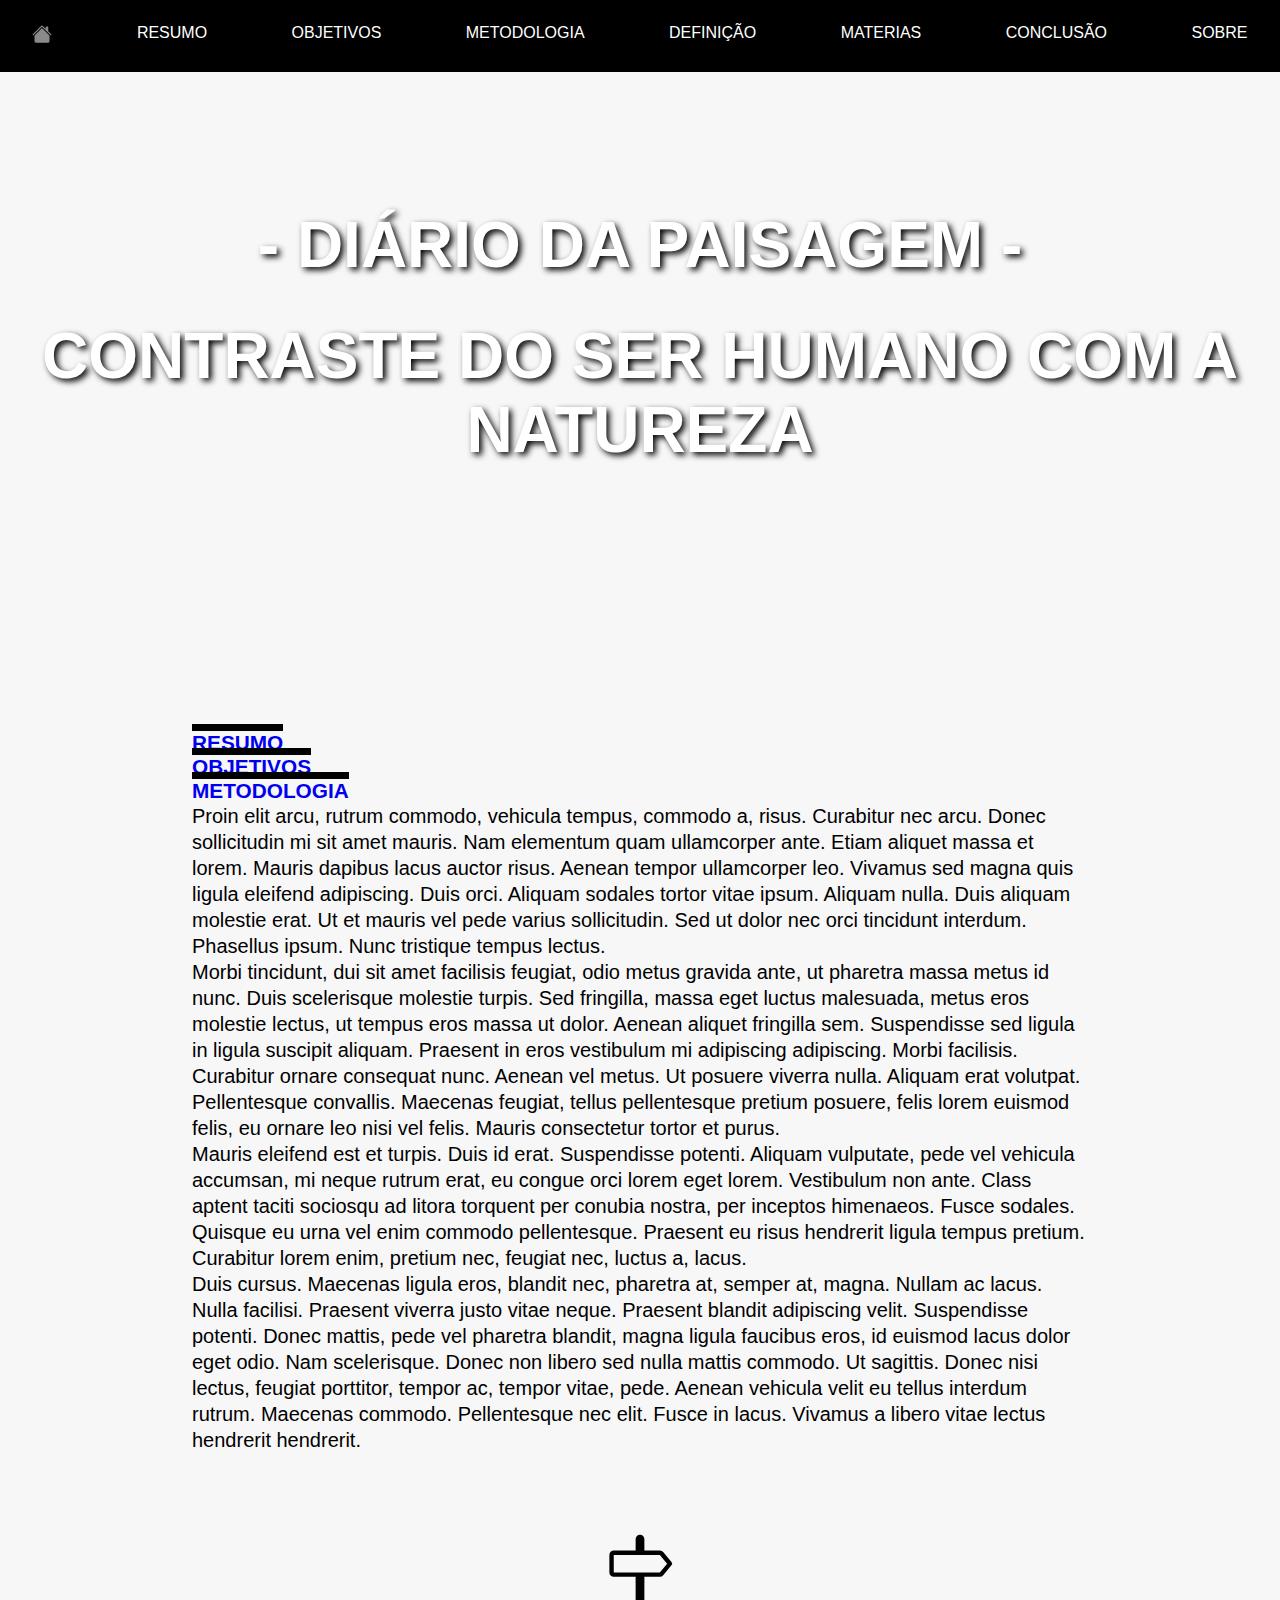
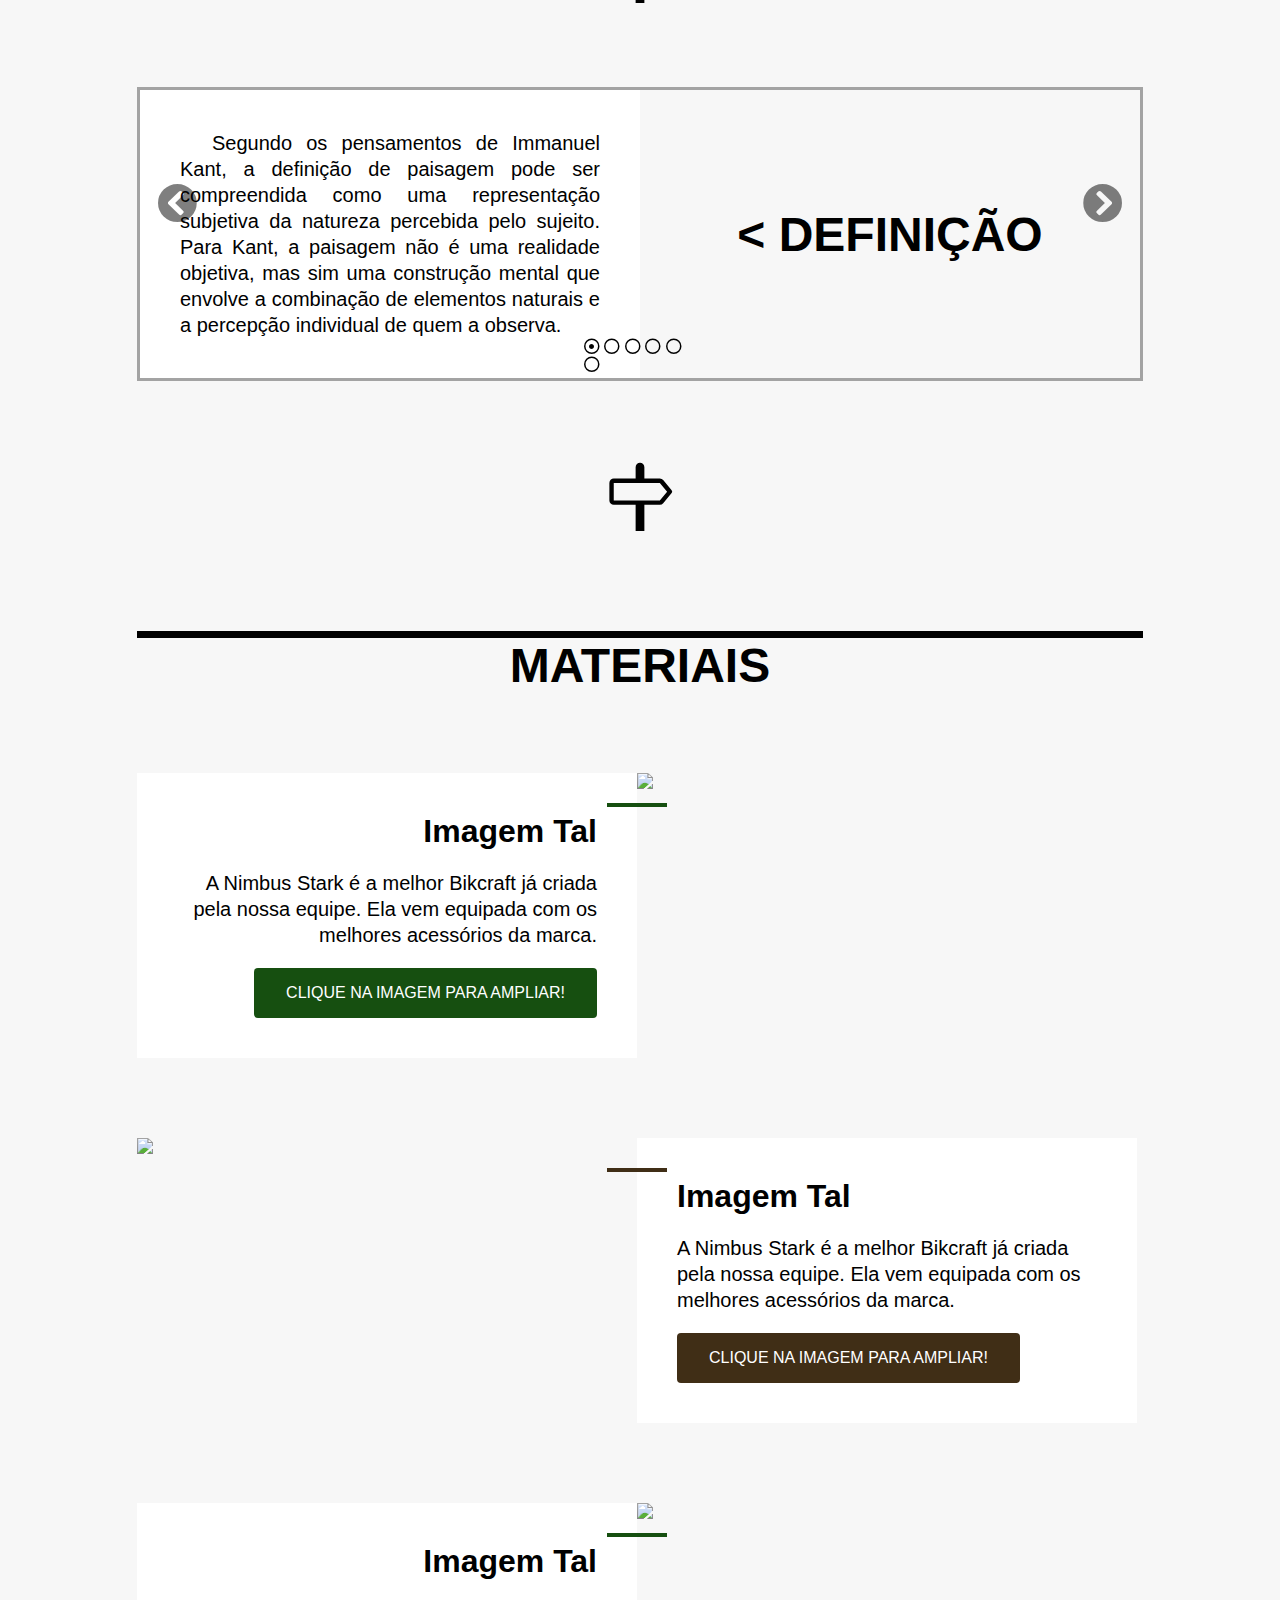
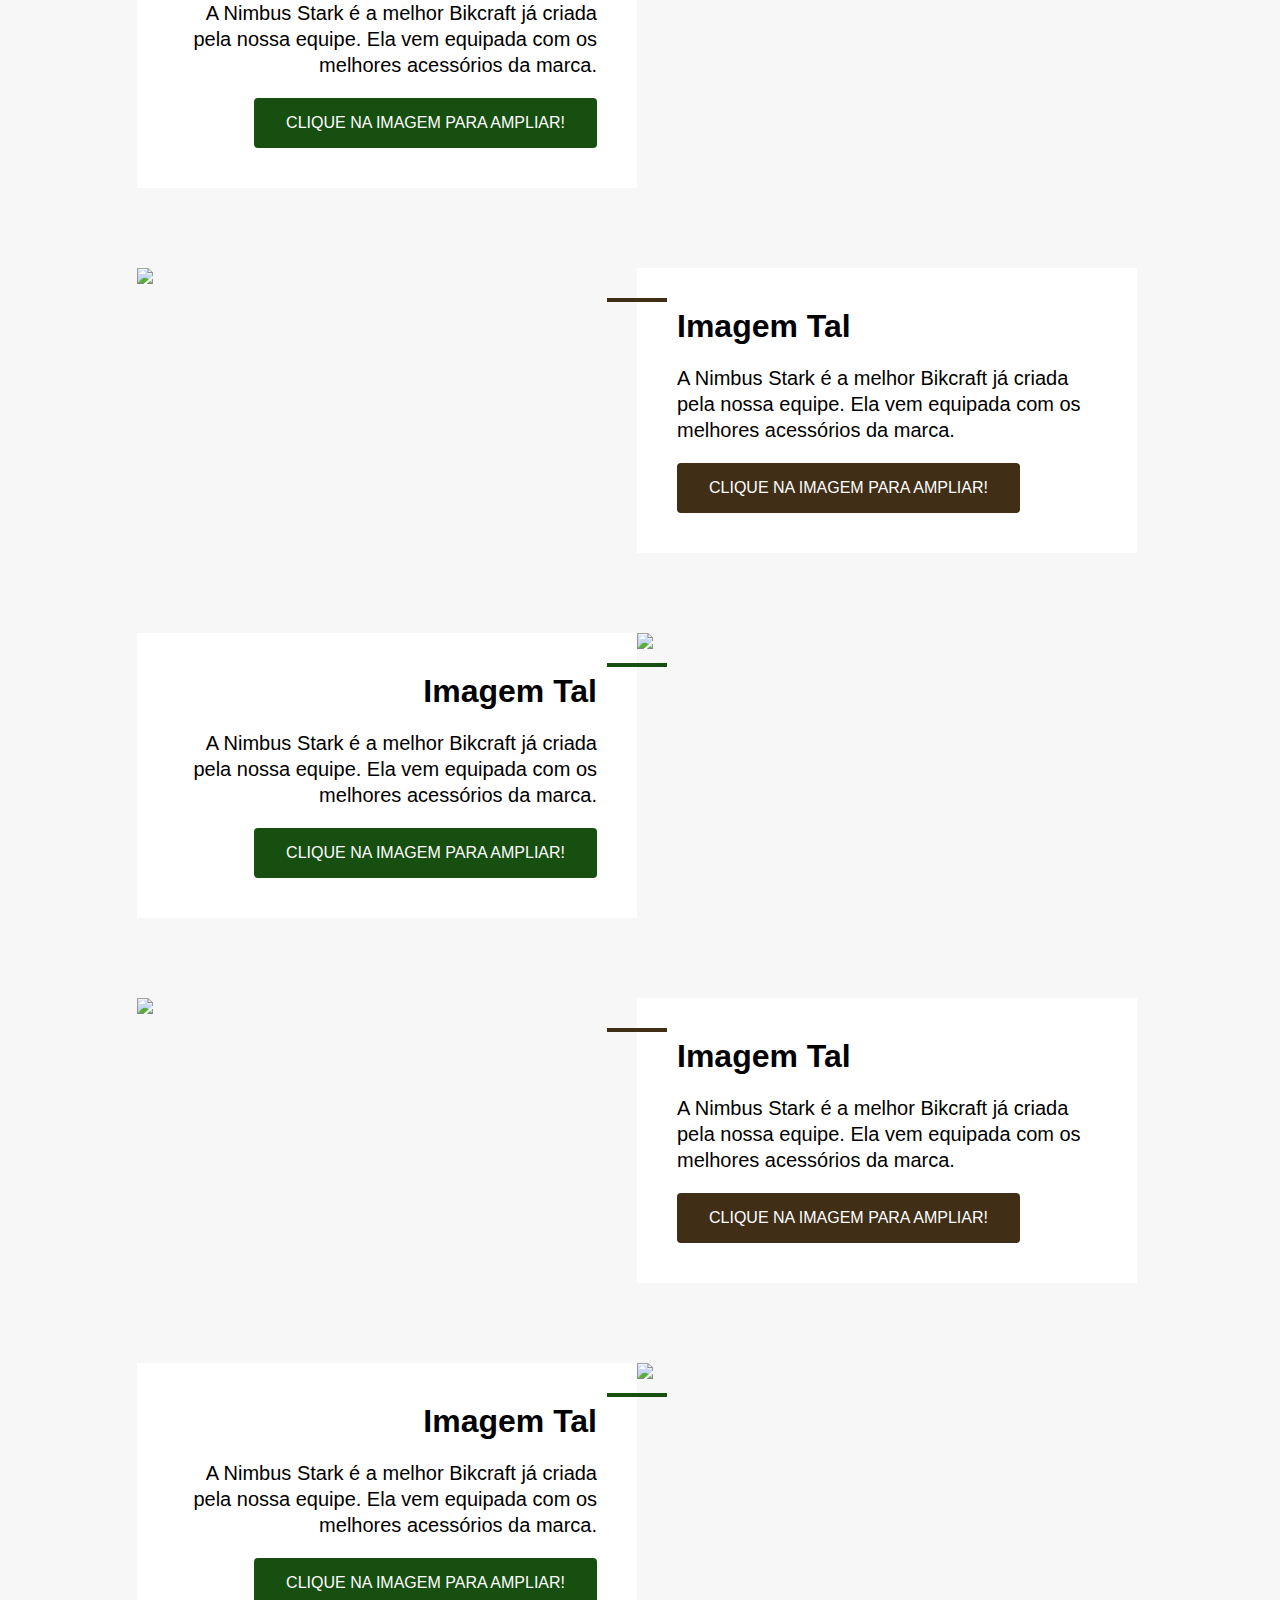
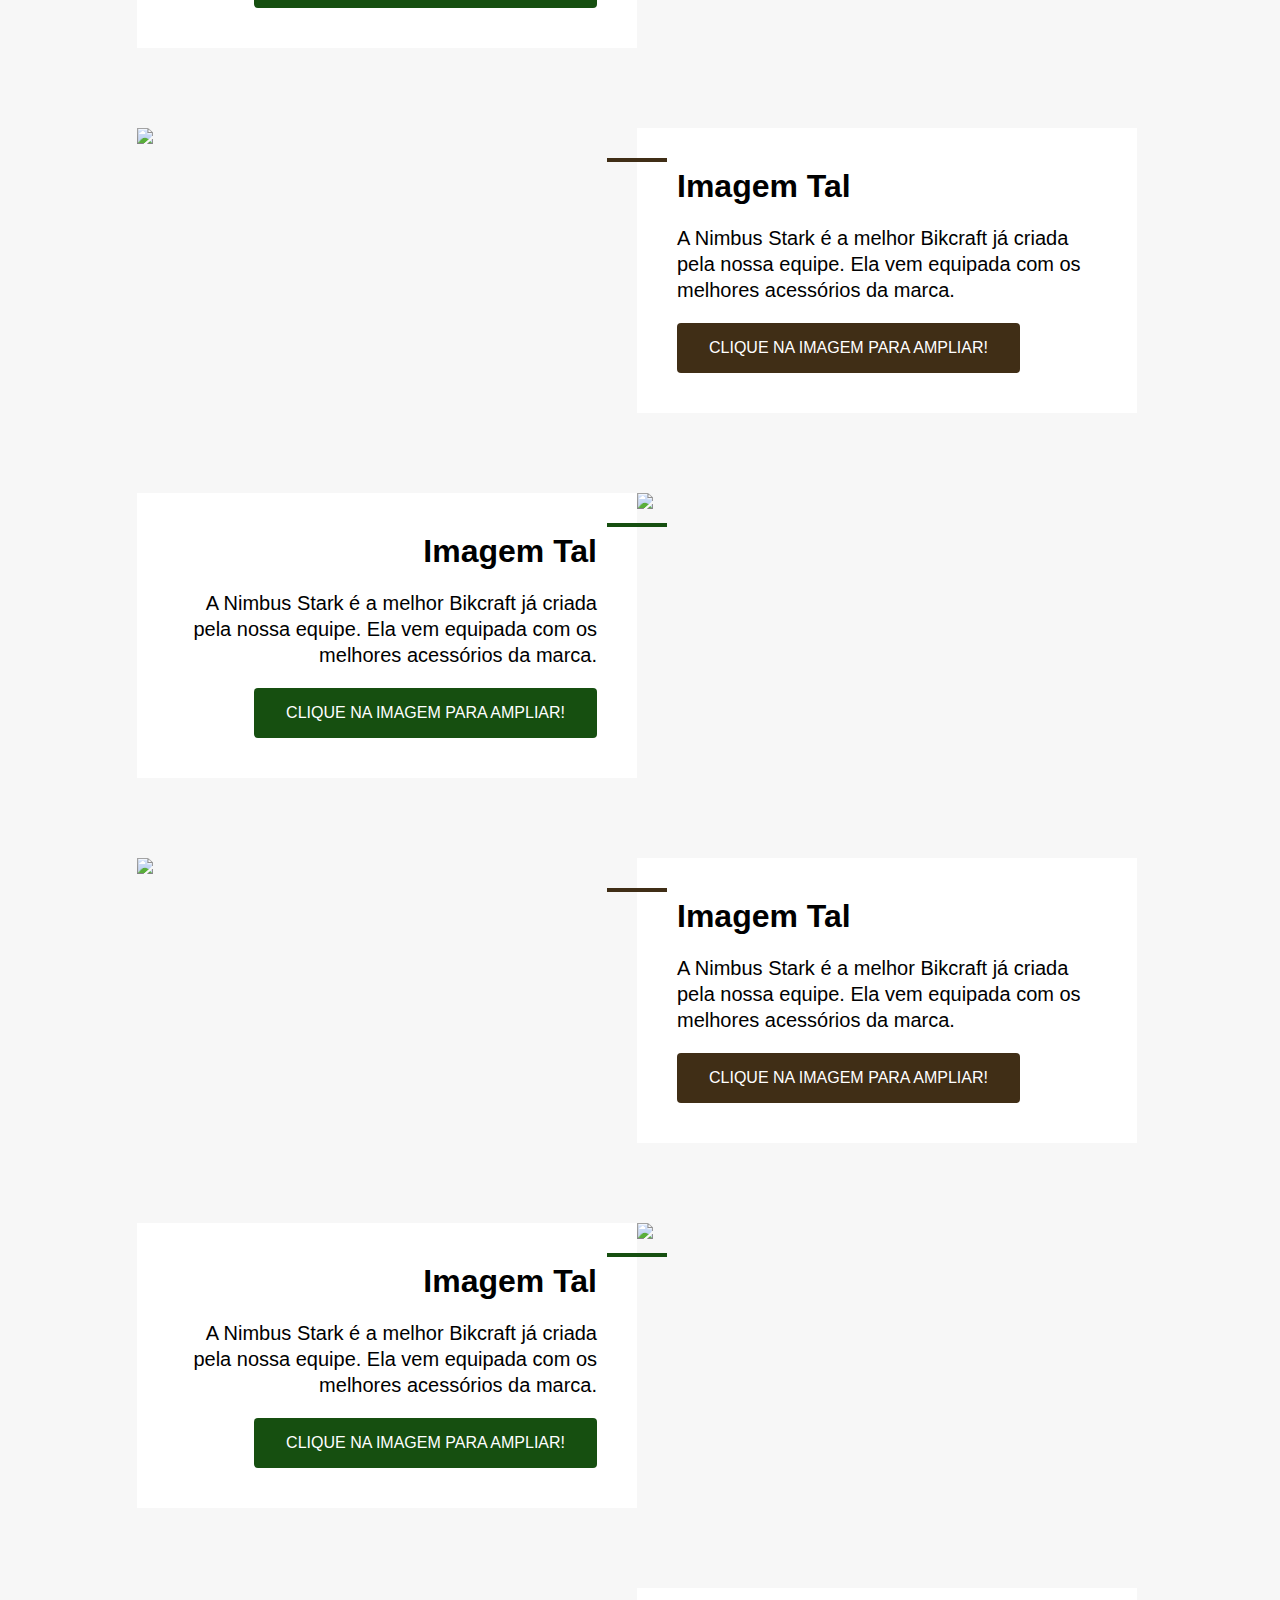
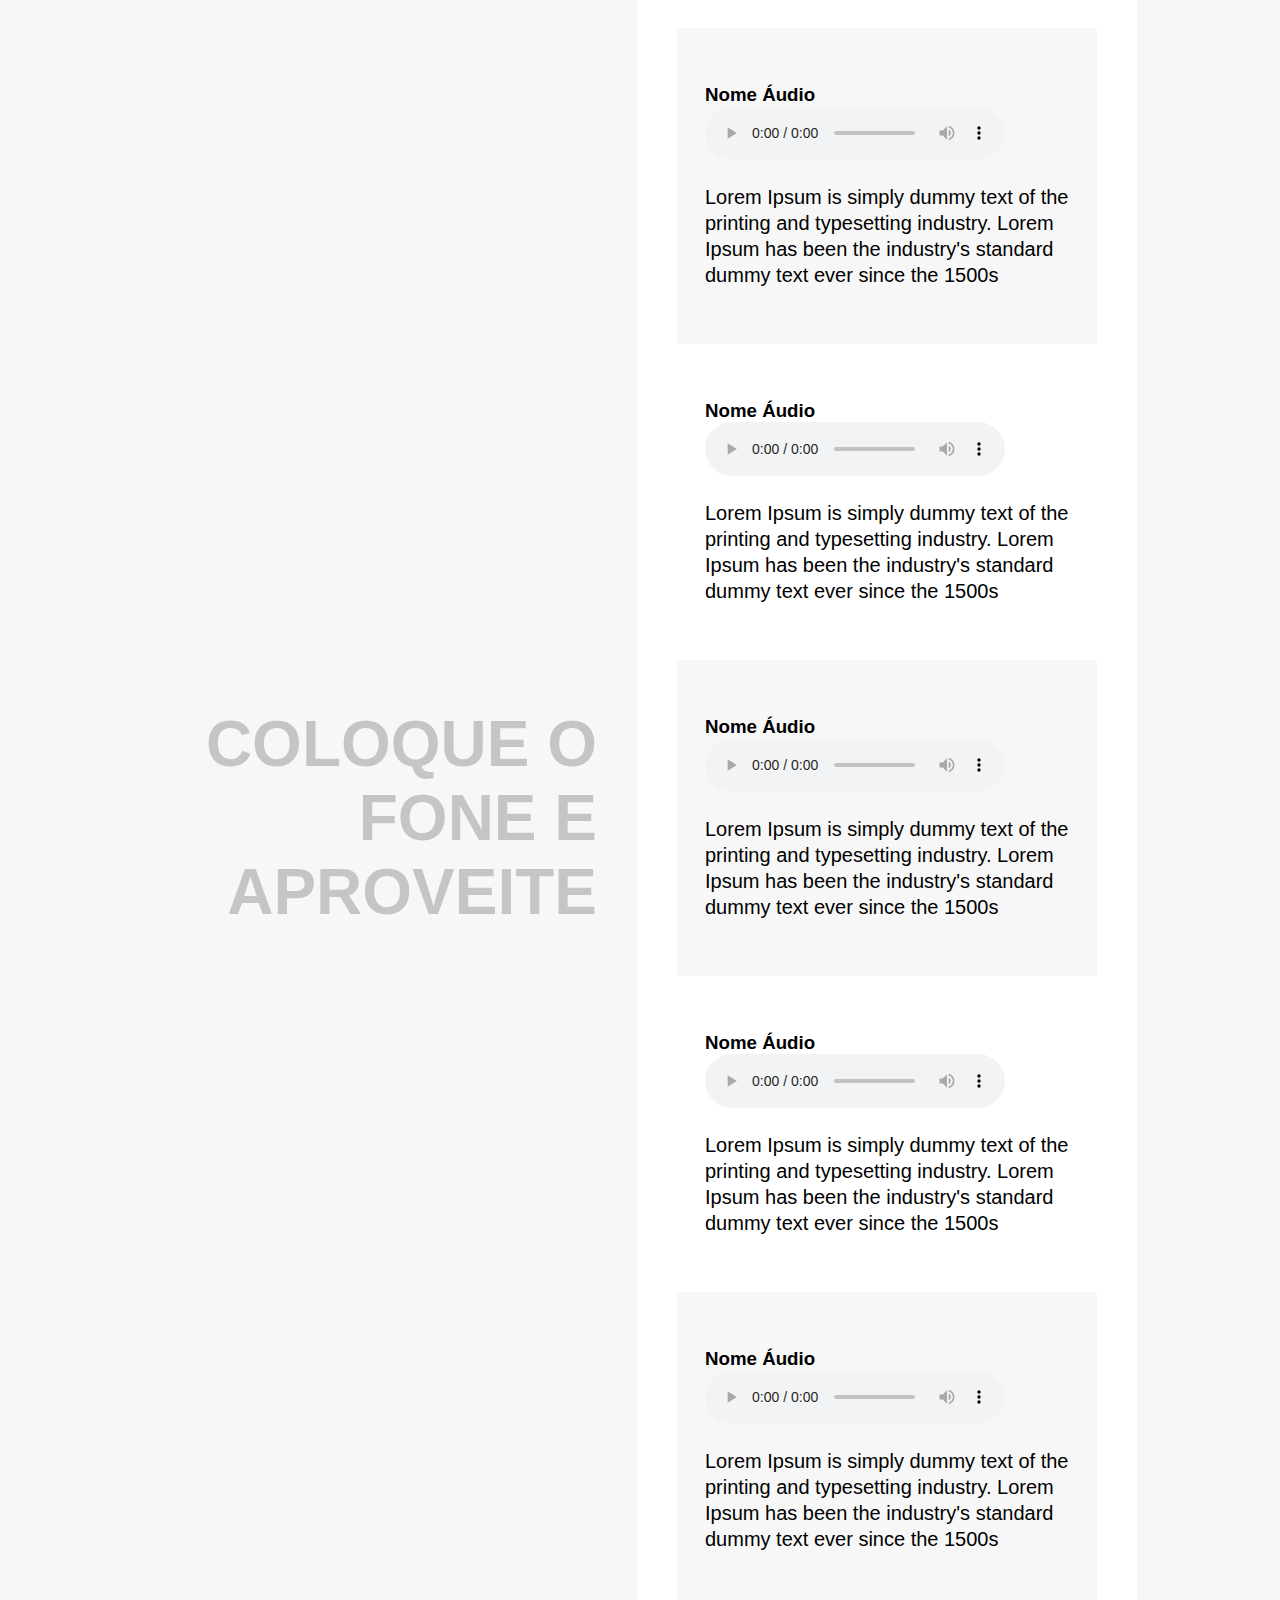
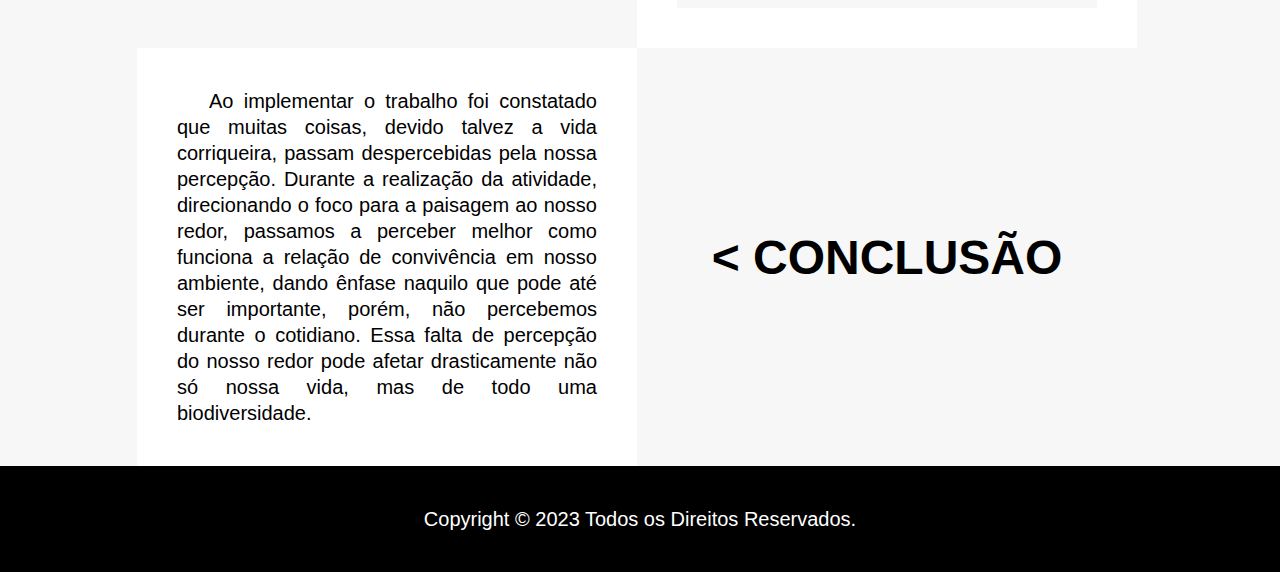
==== index.html @ 95667ffd "Add files via upload" ====
<!DOCTYPE html>
<html lang="en">

<head>
  <meta charset="UTF-8">
  <meta http-equiv="X-UA-Compatible" content="IE=edge">
  <meta name="viewport" content="width=device-width, initial-scale=1.0">
  <title>Diário da Paisagem</title>
  <link rel="stylesheet" href="estilo.css">
  <link rel="stylesheet" href="https://ajax.googleapis.com/ajax/libs/jqueryui/1.13.2/themes/smoothness/jquery-ui.css">
  <link rel="stylesheet" href="https://cdnjs.cloudflare.com/ajax/libs/font-awesome/5.15.1/css/all.min.css">

  <script src="https://cdn.jsdelivr.net/npm/jquery@3.5.1/dist/jquery.min.js"></script>
  <link rel="stylesheet" href="https://cdn.jsdelivr.net/gh/fancyapps/fancybox@3.5.7/dist/jquery.fancybox.min.css" />
  <script src="https://cdn.jsdelivr.net/gh/fancyapps/fancybox@3.5.7/dist/jquery.fancybox.min.js"></script>

  <script src="https://code.jquery.com/jquery-3.6.0.js"></script>
  <script src="https://code.jquery.com/ui/1.13.2/jquery-ui.js"></script>
  <script>
    $(function () {
      $("#tabs").tabs();
    });
  </script>
</head>

<body>

  <nav data-menu="suave">
    <ul class="menu">
      <li> <a href="#inicio">
          <svg xmlns="http://www.w3.org/2000/svg" width="20" height="20" fill="currentColor" class="bi bi-house-fill"
            viewBox="0 0 16 16">
            <path
              d="M8.707 1.5a1 1 0 0 0-1.414 0L.646 8.146a.5.5 0 0 0 .708.708L8 2.207l6.646 6.647a.5.5 0 0 0 .708-.708L13 5.793V2.5a.5.5 0 0 0-.5-.5h-1a.5.5 0 0 0-.5.5v1.293L8.707 1.5Z" />
            <path d="m8 3.293 6 6V13.5a1.5 1.5 0 0 1-1.5 1.5h-9A1.5 1.5 0 0 1 2 13.5V9.293l6-6Z" />
          </svg>
        </a> </li>
      <li> <a href="#subRes">Resumo</a> </li>
      <li> <a href="#subObj">Objetivos</a> </li>
      <li> <a href="#subMet"> Metodologia</a> </li>
      <li> <a href="#subDef">Definição</a> </li>
      <li> <a href="#subMat">Materias</a> </li>
      <li> <a href="#subCon">Conclusão</a> </li>
      <li> <a href="sobre.html">Sobre</a> </li>
    </ul>
  </nav>

  <header class="header" id="inicio">
    <h1 class="tit1"> - Diário da paisagem - </h1>
    <br>
    <h1 class="tit2">Contraste do ser humano com a natureza</h1>
  </header>

  <div id="subRes"> </div>
  <div id="subObj"> </div>
  <div id="subMet"> </div>

  <article class="tab">
    <div id="tabs">
      <ul>
        <li><a href="#tabs-1" class="tab-sub">Resumo</a></li>
        <li><a href="#tabs-2" class="tab-sub">Objetivos</a></li>
        <li><a href="#tabs-3" class="tab-sub">Metodologia</a></li>
      </ul>
      <div id="tabs-1">
        <p>Proin elit arcu, rutrum commodo, vehicula tempus, commodo a, risus. Curabitur nec arcu. Donec sollicitudin mi
          sit amet mauris. Nam elementum quam ullamcorper ante. Etiam aliquet massa et lorem. Mauris dapibus lacus
          auctor risus. Aenean tempor ullamcorper leo. Vivamus sed magna quis ligula eleifend adipiscing. Duis orci.
          Aliquam sodales tortor vitae ipsum. Aliquam nulla. Duis aliquam molestie erat. Ut et mauris vel pede varius
          sollicitudin. Sed ut dolor nec orci tincidunt interdum. Phasellus ipsum. Nunc tristique tempus lectus.</p>
      </div>
      <div id="tabs-2">
        <p>Morbi tincidunt, dui sit amet facilisis feugiat, odio metus gravida ante, ut pharetra massa metus id nunc.
          Duis scelerisque molestie turpis. Sed fringilla, massa eget luctus malesuada, metus eros molestie lectus, ut
          tempus eros massa ut dolor. Aenean aliquet fringilla sem. Suspendisse sed ligula in ligula suscipit aliquam.
          Praesent in eros vestibulum mi adipiscing adipiscing. Morbi facilisis. Curabitur ornare consequat nunc. Aenean
          vel metus. Ut posuere viverra nulla. Aliquam erat volutpat. Pellentesque convallis. Maecenas feugiat, tellus
          pellentesque pretium posuere, felis lorem euismod felis, eu ornare leo nisi vel felis. Mauris consectetur
          tortor et purus.</p>
      </div>
      <div id="tabs-3">
        <p>Mauris eleifend est et turpis. Duis id erat. Suspendisse potenti. Aliquam vulputate, pede vel vehicula
          accumsan, mi neque rutrum erat, eu congue orci lorem eget lorem. Vestibulum non ante. Class aptent taciti
          sociosqu ad litora torquent per conubia nostra, per inceptos himenaeos. Fusce sodales. Quisque eu urna vel
          enim commodo pellentesque. Praesent eu risus hendrerit ligula tempus pretium. Curabitur lorem enim, pretium
          nec, feugiat nec, luctus a, lacus.</p>
        <p>Duis cursus. Maecenas ligula eros, blandit nec, pharetra at, semper at, magna. Nullam ac lacus. Nulla
          facilisi. Praesent viverra justo vitae neque. Praesent blandit adipiscing velit. Suspendisse potenti. Donec
          mattis, pede vel pharetra blandit, magna ligula faucibus eros, id euismod lacus dolor eget odio. Nam
          scelerisque. Donec non libero sed nulla mattis commodo. Ut sagittis. Donec nisi lectus, feugiat porttitor,
          tempor ac, tempor vitae, pede. Aenean vehicula velit eu tellus interdum rutrum. Maecenas commodo. Pellentesque
          nec elit. Fusce in lacus. Vivamus a libero vitae lectus hendrerit hendrerit.</p>
      </div>
    </div>
  </article>

  <center>
    <svg xmlns="http://www.w3.org/2000/svg" width="70" height="70" fill="currentColor" class="bi bi-signpost icone"
      viewBox="0 0 16 16" id="subDef">
      <path
        d="M7 1.414V4H2a1 1 0 0 0-1 1v4a1 1 0 0 0 1 1h5v6h2v-6h3.532a1 1 0 0 0 .768-.36l1.933-2.32a.5.5 0 0 0 0-.64L13.3 4.36a1 1 0 0 0-.768-.36H9V1.414a1 1 0 0 0-2 0zM12.532 5l1.666 2-1.666 2H2V5h10.532z" />
    </svg>
  </center>

  <main>
    <section class="slider">
      <div class="seta arrow-left"><i class="fas fa-chevron-circle-left" style="color: #000000;"></i></div>
      <div class="slider-caixa">
        <article class="conteudo-def">
          <div class="caixa">
            <p>
              Segundo os pensamentos de Immanuel Kant, a definição de paisagem pode ser compreendida como uma
              representação subjetiva da natureza percebida pelo sujeito. Para Kant, a paisagem não é uma realidade
              objetiva, mas sim uma construção mental que envolve a combinação de elementos naturais e a percepção
              individual de quem a observa.
            </p>
          </div>
          <h2 class="sub-def">
            < Definição </h2>
        </article>
      </div>

      <div class="slider-caixa">
        <article class="conteudo-def">
          <div class="caixa">
            <p>
              De acordo com o filósofo, a paisagem é uma síntese entre o mundo objetivo e as faculdades cognitivas do
              sujeito. Ele argumenta que nossa experiência da paisagem é mediada pela percepção sensorial e pela
              capacidade de raciocínio, onde o sujeito organiza e interpreta os dados sensoriais para formar uma
              representação coerente do ambiente natural. Além disso, o alemão destaca que a paisagem é uma expressão da
              beleza e da estética. Ele defende que a apreciação estética da natureza está relacionada à capacidade
              humana de julgamento e de atribuir valor estético aos fenômenos naturais. Assim, a paisagem é considerada
              um objeto de contemplação estética, que desperta emoções e sentimentos no sujeito.
            </p>
          </div>
          <h2 class="sub-def">
            < Definição </h2>
        </article>
      </div>

      <div class="slider-caixa">
        <article class="conteudo-def">
          <div class="caixa">
            <p>
              A percepção da paisagem é subjetiva e varia de pessoa para pessoa, pois cada indivíduo atribui
              significados diferentes aos elementos que compõem a paisagem. Ela pode causar emoções, memórias e
              experiências pessoais, e influenciar a forma como as pessoas se relacionam com o ambiente ao seu redor.
              Portanto, com base nos pensamentos de Kant, a paisagem pode ser entendida como uma construção subjetiva
              que combina elementos objetivos da natureza com a percepção individual do sujeito, envolvendo a apreciação
              estética e a experiência do sublime. É uma manifestação da relação entre o mundo exterior e o mundo
              interior do observador, refletindo a interação entre a natureza e a subjetividade humana.
            </p>
          </div>
          <h2 class="sub-def">
            < Definição </h2>
        </article>
      </div>

      <div class="slider-caixa">
        <article class="conteudo-def">
          <div class="caixa">
            <p>
              No conceito da Geografia, a paisagem é uma categoria fundamental para compreender e analisar o espaço
              geográfico. A paisagem geográfica é definida como a porção visível do território, composta por elementos
              naturais, como relevo, clima, vegetação e recursos hídricos, e elementos humanos, como edificações,
              estradas, agricultura, indústria e outros aspectos da intervenção humana.
              A paisagem é entendida como um produto resultante da interação dinâmica entre a natureza e a sociedade,
              refletindo as características físicas, culturais, econômicas e históricas de determinada região. Ela é
              influenciada pela ação humana e, por sua vez, influencia as atividades e a vida das pessoas que a habitam.

            </p>
          </div>
          <h2 class="sub-def">
            < Definição </h2>
        </article>
      </div>

      <div class="slider-caixa">
        <article class="conteudo-def">
          <div class="caixa">
            <p>
              A análise da paisagem geográfica envolve a identificação e a interpretação dos elementos presentes, bem
              como a compreensão dos processos que moldaram e transformaram a paisagem ao longo do tempo. Através dessa
              abordagem, os geógrafos podem estudar os padrões espaciais, as relações sociais, econômicas e culturais,
              além dos impactos ambientais decorrentes da atividade humana. É importante ressaltar que a paisagem
              geográfica não é estática, mas sim dinâmica, sujeita a constantes transformações e evoluções.
            </p>
          </div>
          <h2 class="sub-def">
            < Definição </h2>
        </article>
      </div>

      <div class="slider-caixa">
        <article class="conteudo-def">
          <div class="caixa">
            <p>
              Mudanças na paisagem podem ocorrer tanto de forma natural, através de processos geológicos, climáticos e
              ecológicos, quanto de forma antrópica, como resultado das ações e intervenções humanas. Através da análise
              da paisagem, os geógrafos buscam compreender as relações espaciais, sociais e culturais, contribuindo para
              a compreensão dos fenômenos que ocorrem no espaço geográfico.
              Em resumo, a paisagem é a representação não só visual mas também perceptível dos elementos naturais e
              humanos presentes em um determinado espaço. Ela reflete a interação entre a natureza e a sociedade, e
              desempenha um papel importante na identidade de um lugar, nas relações espaciais e na compreensão das
              dinâmicas do ambiente geográfico.

            </p>
          </div>
          <h2 class="sub-def">
            < Definição </h2>
        </article>
      </div>

      <div class="seta arrow-right"><i class="fas fa-chevron-circle-right" style="color: #000000;"></i></div>
      <div class="paginacao">

        <div class="botao"> <i class="far fa-circle" style="color: #000000;"></i> </div>
        <div class="botao"> <i class="far fa-circle" style="color: #000000;"></i> </div>
        <div class="botao"> <i class="far fa-circle" style="color: #000000;"></i> </div>
        <div class="botao"> <i class="far fa-circle" style="color: #000000;"></i> </div>
        <div class="botao"> <i class="far fa-circle" style="color: #000000;"></i> </div>
        <div class="botao"> <i class="far fa-circle" style="color: #000000;"></i> </div>
      </div>

    </section><!--slider-->

    <center>
      <svg xmlns="http://www.w3.org/2000/svg" width="70" height="70" fill="currentColor" class="bi bi-signpost icone"
        viewBox="0 0 16 16" id="subMat">
        <path
          d="M7 1.414V4H2a1 1 0 0 0-1 1v4a1 1 0 0 0 1 1h5v6h2v-6h3.532a1 1 0 0 0 .768-.36l1.933-2.32a.5.5 0 0 0 0-.64L13.3 4.36a1 1 0 0 0-.768-.36H9V1.414a1 1 0 0 0-2 0zM12.532 5l1.666 2-1.666 2H2V5h10.532z" />
      </svg>
    </center>

    <h2 class="sub"> Materiais </h2>
    <article class="conteudo" aria-labelledby="label-introducao">
      <div class="introducao1">
        <h1 id="label-introducao">Imagem Tal</h1>
        <p>A Nimbus Stark é a melhor Bikcraft já criada pela nossa equipe. Ela vem equipada com os melhores acessórios
          da marca.</p>
        <a class="botao1">Clique na imagem para ampliar!</a>
      </div>
      <div class="introducao-cover">
        <a data-fancybox="gallery" href="images/img1.jpeg"><img src="images/img1.jpeg"></a>
      </div>
    </article>

    <article class="conteudo" aria-labelledby="label-introducao">
      <div class="introducao-cover">
        <a data-fancybox="gallery" href="images/img2.jpeg"><img src="images/img2.jpeg"></a>
      </div>

      <div class="introducao2">
        <h1 id="label-introducao">Imagem Tal</h1>
        <p>A Nimbus Stark é a melhor Bikcraft já criada pela nossa equipe. Ela vem equipada com os melhores acessórios
          da marca.</p>
        <a class="botao2">Clique na imagem para ampliar!</a>
      </div>
    </article>

    <article class="conteudo" aria-labelledby="label-introducao">
      <div class="introducao1">
        <h1 id="label-introducao">Imagem Tal</h1>
        <p>A Nimbus Stark é a melhor Bikcraft já criada pela nossa equipe. Ela vem equipada com os melhores acessórios
          da marca.</p>
        <a class="botao1">Clique na imagem para ampliar!</a>
      </div>
      <div class="introducao-cover">
        <a data-fancybox="gallery" href="images/img3.jpeg"><img src="images/img3.jpeg"></a>
      </div>
    </article>

    <article class="conteudo" aria-labelledby="label-introducao">
      <div class="introducao-cover">
        <a data-fancybox="gallery" href="images/img4.jpeg"><img src="images/img4.jpeg"></a>
      </div>

      <div class="introducao2">
        <h1 id="label-introducao">Imagem Tal</h1>
        <p>A Nimbus Stark é a melhor Bikcraft já criada pela nossa equipe. Ela vem equipada com os melhores acessórios
          da marca.</p>
        <a class="botao2">Clique na imagem para ampliar!</a>
      </div>
    </article>

    <article class="conteudo" aria-labelledby="label-introducao">
      <div class="introducao1">
        <h1 id="label-introducao">Imagem Tal</h1>
        <p>A Nimbus Stark é a melhor Bikcraft já criada pela nossa equipe. Ela vem equipada com os melhores acessórios
          da marca.</p>
        <a class="botao1">Clique na imagem para ampliar!</a>
      </div>
      <div class="introducao-cover">
        <a data-fancybox="gallery" href="images/img5.jpeg"><img src="images/img5.jpeg"></a>
      </div>
    </article>

    <article class="conteudo" aria-labelledby="label-introducao">
      <div class="introducao-cover">
        <a data-fancybox="gallery" href="images/img6.jpg"><img src="images/img6.jpg"></a>
      </div>

      <div class="introducao2">
        <h1 id="label-introducao">Imagem Tal</h1>
        <p>A Nimbus Stark é a melhor Bikcraft já criada pela nossa equipe. Ela vem equipada com os melhores acessórios
          da marca.</p>
        <a class="botao2">Clique na imagem para ampliar!</a>
      </div>
    </article>

    <article class="conteudo" aria-labelledby="label-introducao">
      <div class="introducao1">
        <h1 id="label-introducao">Imagem Tal</h1>
        <p>A Nimbus Stark é a melhor Bikcraft já criada pela nossa equipe. Ela vem equipada com os melhores acessórios
          da marca.</p>
        <a class="botao1">Clique na imagem para ampliar!</a>
      </div>
      <div class="introducao-cover">
        <a data-fancybox="gallery" href="images/img7.jpeg"><img src="images/img7.jpeg"></a>
      </div>
    </article>

    <article class="conteudo" aria-labelledby="label-introducao">
      <div class="introducao-cover">
        <a data-fancybox="gallery" href="images/img8.jpeg"><img src="images/img8.jpeg"></a>
      </div>

      <div class="introducao2">
        <h1 id="label-introducao">Imagem Tal</h1>
        <p>A Nimbus Stark é a melhor Bikcraft já criada pela nossa equipe. Ela vem equipada com os melhores acessórios
          da marca.</p>
        <a class="botao2">Clique na imagem para ampliar!</a>
      </div>
    </article>

    <article class="conteudo" aria-labelledby="label-introducao">
      <div class="introducao1">
        <h1 id="label-introducao">Imagem Tal</h1>
        <p>A Nimbus Stark é a melhor Bikcraft já criada pela nossa equipe. Ela vem equipada com os melhores acessórios
          da marca.</p>
        <a class="botao1">Clique na imagem para ampliar!</a>
      </div>
      <div class="introducao-cover">
        <a data-fancybox="gallery" href="images/img9.jpeg"><img src="images/img9.jpeg"></a>
      </div>
    </article>

    <article class="conteudo" aria-labelledby="label-introducao">
      <div class="introducao-cover">
        <a data-fancybox="gallery" href="images/img10.jpeg"><img src="images/img10.jpeg"></a>
      </div>

      <div class="introducao2">
        <h1 id="label-introducao">Imagem Tal</h1>
        <p>A Nimbus Stark é a melhor Bikcraft já criada pela nossa equipe. Ela vem equipada com os melhores acessórios
          da marca.</p>
        <a class="botao2">Clique na imagem para ampliar!</a>
      </div>
    </article>
    
    <article class="conteudo" aria-labelledby="label-introducao">
      <div class="introducao1">
        <h1 id="label-introducao">Imagem Tal</h1>
        <p>A Nimbus Stark é a melhor Bikcraft já criada pela nossa equipe. Ela vem equipada com os melhores acessórios
          da marca.</p>
        <a class="botao1">Clique na imagem para ampliar!</a>
      </div>
      <div class="introducao-cover">
        <a data-fancybox="gallery" href="images/img11.jpg"><img src="images/img11.jpg"></a>
      </div>
    </article>

    <article class="conteudo conteudo-audio">
      <h2 class="subtitulo" id="label-audio">Coloque o fone e aproveite</h2>
      <ul class="audio">
        <li class="audio-item">
          <h3>Nome Áudio</h3>
          <audio autoplay="autoplay" controls="controls">
            <source src="audios/obra-passaros.mp3" type="audio/mp3" />
            seu navegador não suporta HTML5
          </audio>
          <p>Lorem Ipsum is simply dummy text of the printing and typesetting industry. Lorem Ipsum has been the
            industry's standard dummy text ever since the 1500s</p>
        </li>
        <li class="audio-item">
          <h3>Nome Áudio</h3>
          <audio autoplay="autoplay" controls="controls">
            <source src="audios/audio_cidade.mp3" type="audio/mp3" />
            seu navegador não suporta HTML5
          </audio>
          <p>Lorem Ipsum is simply dummy text of the printing and typesetting industry. Lorem Ipsum has been the
            industry's standard dummy text ever since the 1500s</p>
        </li>
        <li class="audio-item">
          <h3>Nome Áudio</h3>
          <audio autoplay="autoplay" controls="controls">
            <source src="audios/pessoas-moto-editado.mp3" type="audio/mp3" />
            seu navegador não suporta HTML5
          </audio>
          <p>Lorem Ipsum is simply dummy text of the printing and typesetting industry. Lorem Ipsum has been the
            industry's standard dummy text ever since the 1500s</p>
        </li>
        <li class="audio-item">
          <h3>Nome Áudio</h3>
          <audio autoplay="autoplay" controls="controls">
            <source src="audios/pessoas.mp3" type="audio/mp3" />
            seu navegador não suporta HTML5
          </audio>
          <p>Lorem Ipsum is simply dummy text of the printing and typesetting industry. Lorem Ipsum has been the
            industry's standard dummy text ever since the 1500s</p>
        </li>
        <li class="audio-item">
          <h3>Nome Áudio</h3>
          <audio autoplay="autoplay" controls="controls">
            <source src="audios/tudo.mp3" type="audio/mp3" />
            seu navegador não suporta HTML5
          </audio>
          <p>Lorem Ipsum is simply dummy text of the printing and typesetting industry. Lorem Ipsum has been the
            industry's standard dummy text ever since the 1500s</p>
        </li>
      </ul>
    </article>

    <article class="conteudo2">
      <div class="caixa">
        <p>
          Ao implementar o trabalho foi constatado que muitas coisas, devido talvez a vida corriqueira, passam
          despercebidas pela nossa percepção. Durante a realização da atividade, direcionando o foco para a paisagem ao
          nosso redor, passamos a perceber melhor como funciona a relação de convivência em nosso ambiente, dando ênfase
          naquilo que pode até ser importante, porém, não percebemos durante o cotidiano. Essa falta de percepção do
          nosso redor pode afetar drasticamente não só nossa vida, mas de todo uma biodiversidade.

        </p>
      </div>

      <h2 id="subCon" class="sub-con">
        < Conclusão </h2>
    </article>
  </main>

  <footer class="rodape">
    <p>Copyright © 2023 Todos os Direitos Reservados.</p>
  </footer>

  <script src="animacoes.js">
  </script>
</body>

</html>
---- estilo.css ----
body {
  font-family: Arial, Helvetica, sans-serif;
  margin: 0px;
  display: grid;
  justify-items: center;
  background-color: #f7f7f7;
}

nav {
  background-color: #000;
  width: 100%;
  position: fixed;
  z-index: 1;
}

.menu {
  display: flex;
  flex-wrap: wrap;
  gap: 20px;
  justify-content: space-evenly;
}

.menu a {
  display: block;
  padding: 1.5rem 2rem;
  color: #fff;
  text-transform: uppercase;
}

.menu a:hover {
  color: #8a8a8a;
}

.header {
  justify-items: center;
  color: #fff;
  text-shadow: black 0.1em 0.1em 0.2em;
  text-align: center;
  margin-bottom: 1.5rem;
  font-size: 2rem;
  text-transform: uppercase;
  padding: 13rem 0 10rem 0;
  background-image: url("./images/img1.jpeg");
  background-size: cover; 
}

.icone {
  margin-top: 5rem;
}

img {
  max-width: 100%;
  display: block;
}

a {
  text-decoration: none;
}

ul {
  margin: 0px;
  padding: 0px;
  list-style: none;
}

p,
h1,
h2,
h3 {
  margin: 0px;
}

p {
  font-size: 1.25rem;
  line-height: 1.3;
}

.tab {
  width: 70%;
  margin-top: 5rem;
}

.tab-sub {
  font-size: 1.3rem;
  font-weight: bold;
  text-transform: uppercase;
  border-top: #000 solid 7px;
}

.sub {
  text-transform: uppercase;
  font-size: 3rem;
  text-align: center;
  border-top: #000 solid 7px;
  margin: 6rem 0 4rem 0;
}

.sub-def {
  font-size: 3rem;
  text-transform: uppercase;
  color: rgba(0, 0, 0);
  background-color: #f7f7f7;
  text-align: center;
  padding: 40px;
  align-self: center;
}

.caixa p{
  text-align: justify;
  text-indent: 2rem;
}

.conteudo {
  display: grid;
  grid-template-columns: 1fr 1fr;
  max-width: 1000px;
  margin-top: 5rem;
}

.conteudo-def {
  display: grid;
  grid-template-columns: 1fr 1fr;
  max-width: 1000px;
  margin-top: 5rem;
  border: solid #a3a3a3 3px;
}

.conteudo-def:hover {
  border: solid #4d4c4c 3px;
}

.conteudo2 {
  display: grid;
  grid-template-columns: 1fr 1fr;
  max-width: 1000px;
}

.introducao1 {
  background: #fff;
  padding: 40px;
  text-align: right;
  position: relative;
  display: grid;
  gap: 20px;
  align-content: center;
  justify-items: end;
}

.introducao2 {
  background: #fff;
  padding: 40px;
  text-align: left;
  position: relative;
  display: grid;
  gap: 20px;
  align-content: center;
  justify-items: start;
}

.introducao1 h1,
.introducao2 h1 {
  font-size: 2rem;
}

.introducao1::before {
  content: "";
  width: 60px;
  height: 4px;
  background: #164f10;
  position: absolute;
  top: 30px;
  right: -30px;
}

.introducao2::before {
  content: "";
  width: 60px;
  height: 4px;
  background: #402e16;
  position: absolute;
  top: 30px;
  left: -30px;
}

.introducao-cover img {
  object-fit: cover;
  height: 100%;
}

.botao1 {
  background: #164f10;
  color: #fff;
  padding: 1rem 2rem;
  border-radius: 4px;
  text-transform: uppercase;
}

.botao1:hover {
  background: #0c2b09;
}

.botao2 {
  background: #402e16;
  color: #fff;
  padding: 1rem 2rem;
  border-radius: 4px;
  text-transform: uppercase;
}

.botao2:hover {
  background: #261b0d;
}

.subtitulo {
  font-size: 4rem;
  text-transform: uppercase;
  color: rgba(0, 0, 0, 0.2);
  text-align: right;
  padding: 40px;
  align-self: center;
  /* word-break: break-all; */
}

.audio {
  background: #fff;
  padding: 40px;
}

.audio-item {
  text-align: left;
  padding: 3.5rem 1.5rem;
  border-left: 4px solid transparent;
}

.audio-item p {
  margin-top: 20px;
  text-align: left;
}

.audio-item:nth-child(odd) {
  background: #f7f7f7;
}

.audio-item:hover {
  border-color: #164f10;
}

.sub-con {
  font-size: 3rem;
  text-transform: uppercase;
  color: rgba(0, 0, 0);
  text-align: center;
  padding: 40px;
  align-self: center;
}

.caixa {
  background-color: #fff;
  text-align: right;
  padding: 40px;
}

.rodape {
  background: #000;
  color: #fff;
  width: 100%;
  text-align: center;
  padding: 40px;
  box-sizing: border-box;
}

.sobre-main {
  display: grid;
  grid-template-columns: 1fr 1fr 1fr;
  gap: 5rem;
  text-align: center;
}

.sobre-header {
  text-transform: uppercase;
  font-size: 1.5rem;
  text-align: center;
  border-top: #000 solid 7px;
  margin: 8rem 0 0 0;
}


.sobre-div p{
  border: #000 solid 3px;
  background-color: white;
  text-align: center;
  margin: 4rem 10rem;
  padding: 2rem;
  line-height: 2rem;
  font-size: 1.4rem;
}

.sobre-main img {
  width: 200px;
  height: 300px;
}

.sobre-main p {
  font-size: 1.2rem;
  font-weight: bold;
  text-transform: uppercase;
  background-color: #fff;
}

.sobre-main div {
  border: #f7f7f7 3px solid;
}

.sobre-main div:hover {
  border: #8a8a8a 3px solid;
}

.article2{
  margin: 4rem;
}

.slider {
  position: relative;
  background: #f7f7f7;
  overflow: hidden;
}

.slider .seta {
  z-index: 10;
  position: absolute;
  margin: auto;
  top: 0;
  bottom: 0;
  left: auto;
  right: auto;
  width: auto;
  height: 1.5rem;
  font-size: 2.5em;
  color: cornsilk;
  opacity: 0.5;
  transition: opacity 1s;
}
.slider .seta:hover {
  cursor: pointer;
  opacity: 1;
}
.slider .arrow-left {
  left: 2%;
}
.slider .arrow-right {
  right: 2%;
}
.slider .paginacao {
  position: absolute;
  margin: auto;
  top: auto;
  bottom: 2%;
  left: 0;
  right: 0;
  width: 7rem;
  height: auto;
  z-index: 2;
}
.slider .paginacao .botao {
	width: auto;
	height: auto;
	display: inline-flex;
	align-content: center;
	justify-content: center;
	color: #fff;
}
@keyframes fade {
  from {
    opacity: 0.1;
  }
  to {
    opacity: 1;
  }
}

@media (max-width: 1000px) {
  .conteudo-vantagem {
    grid-template-columns: 1fr;
  }

  .subtitulo {
    text-align: center;
  }
}

@media (max-width: 600px) {
  body {
    gap: 30px;
  }

  .header {
    gap: 30px;
  }

  .conteudo {
    grid-template-columns: 1fr;
  }

  .introducao {
    text-align: left;
    justify-items: start;
  }

  .introducao1::before,
  .introducao2::before {
    display: none;
  }

  .subtitulo {
    font-size: 3rem;
  }
}

@media (max-width: 400px) {
  .subtitulo {
    font-size: 2rem;
  }

  p {
    font-size: 1rem;
  }
}
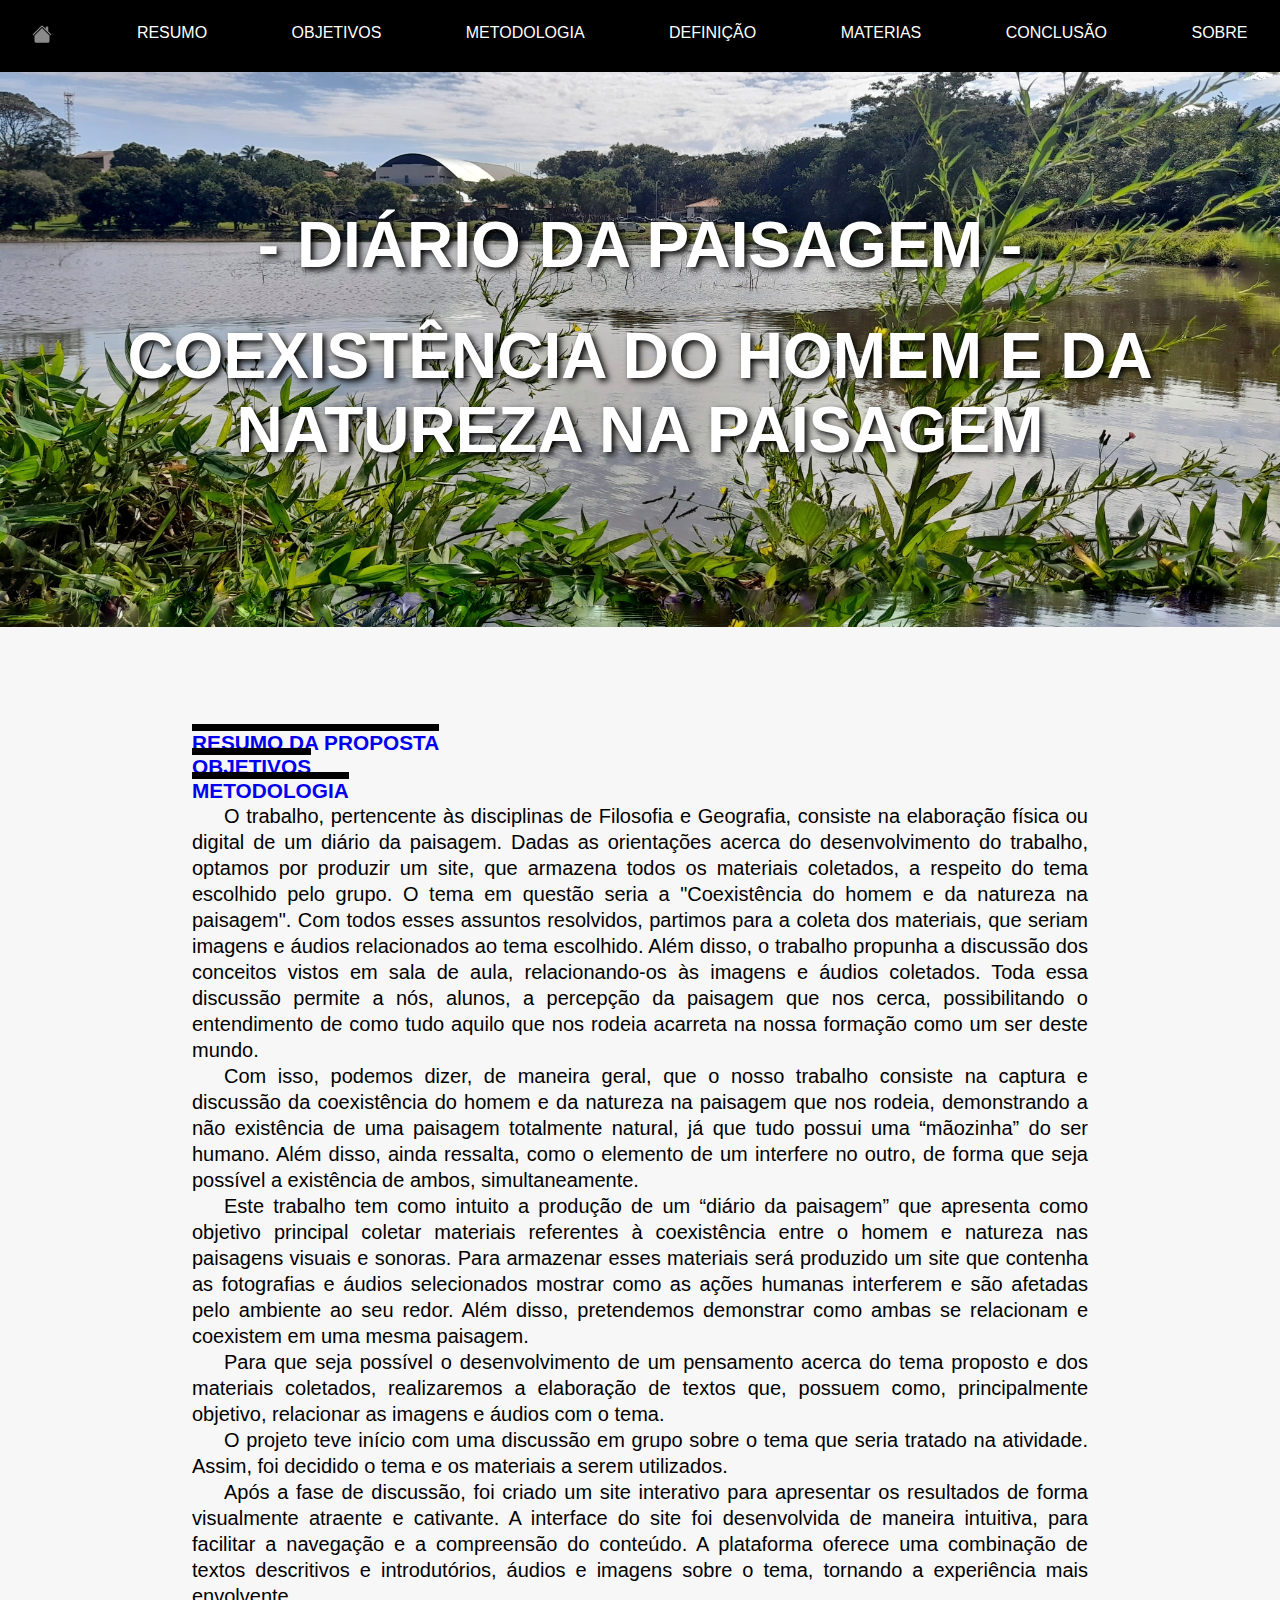
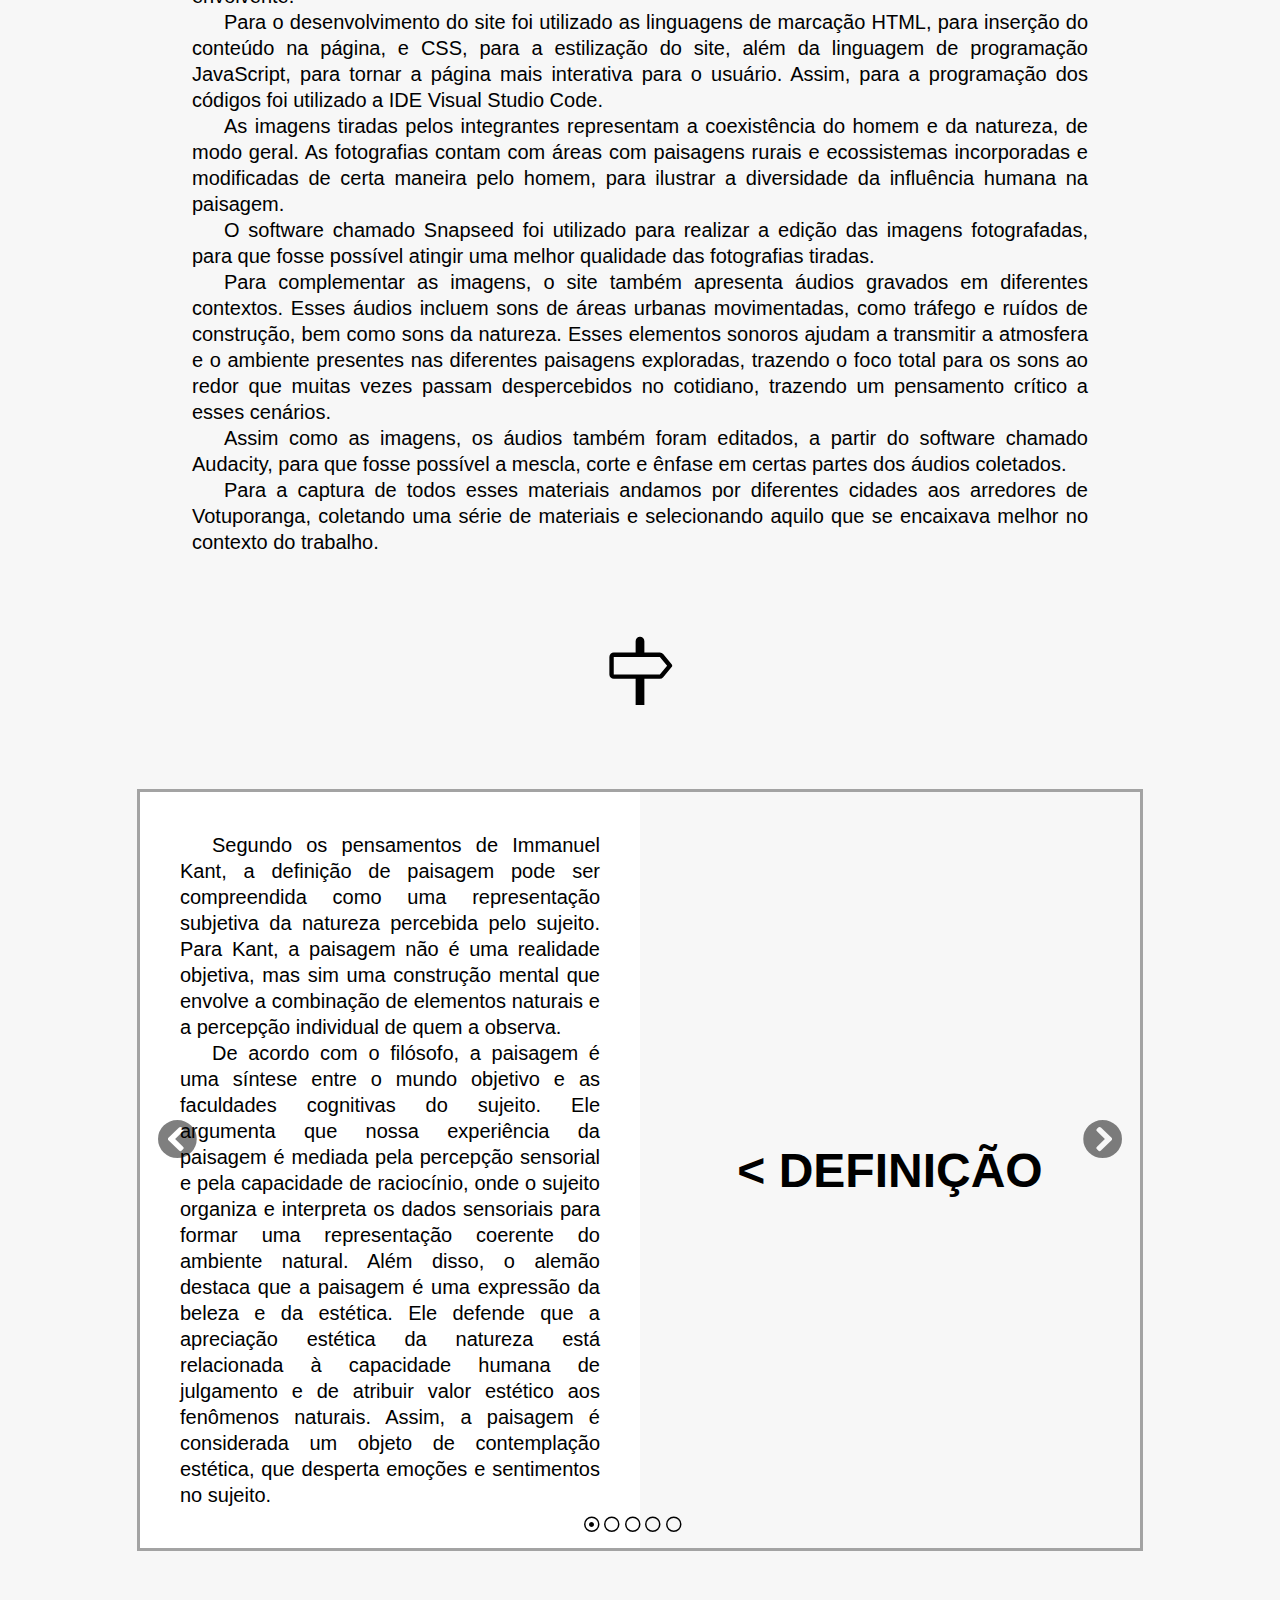
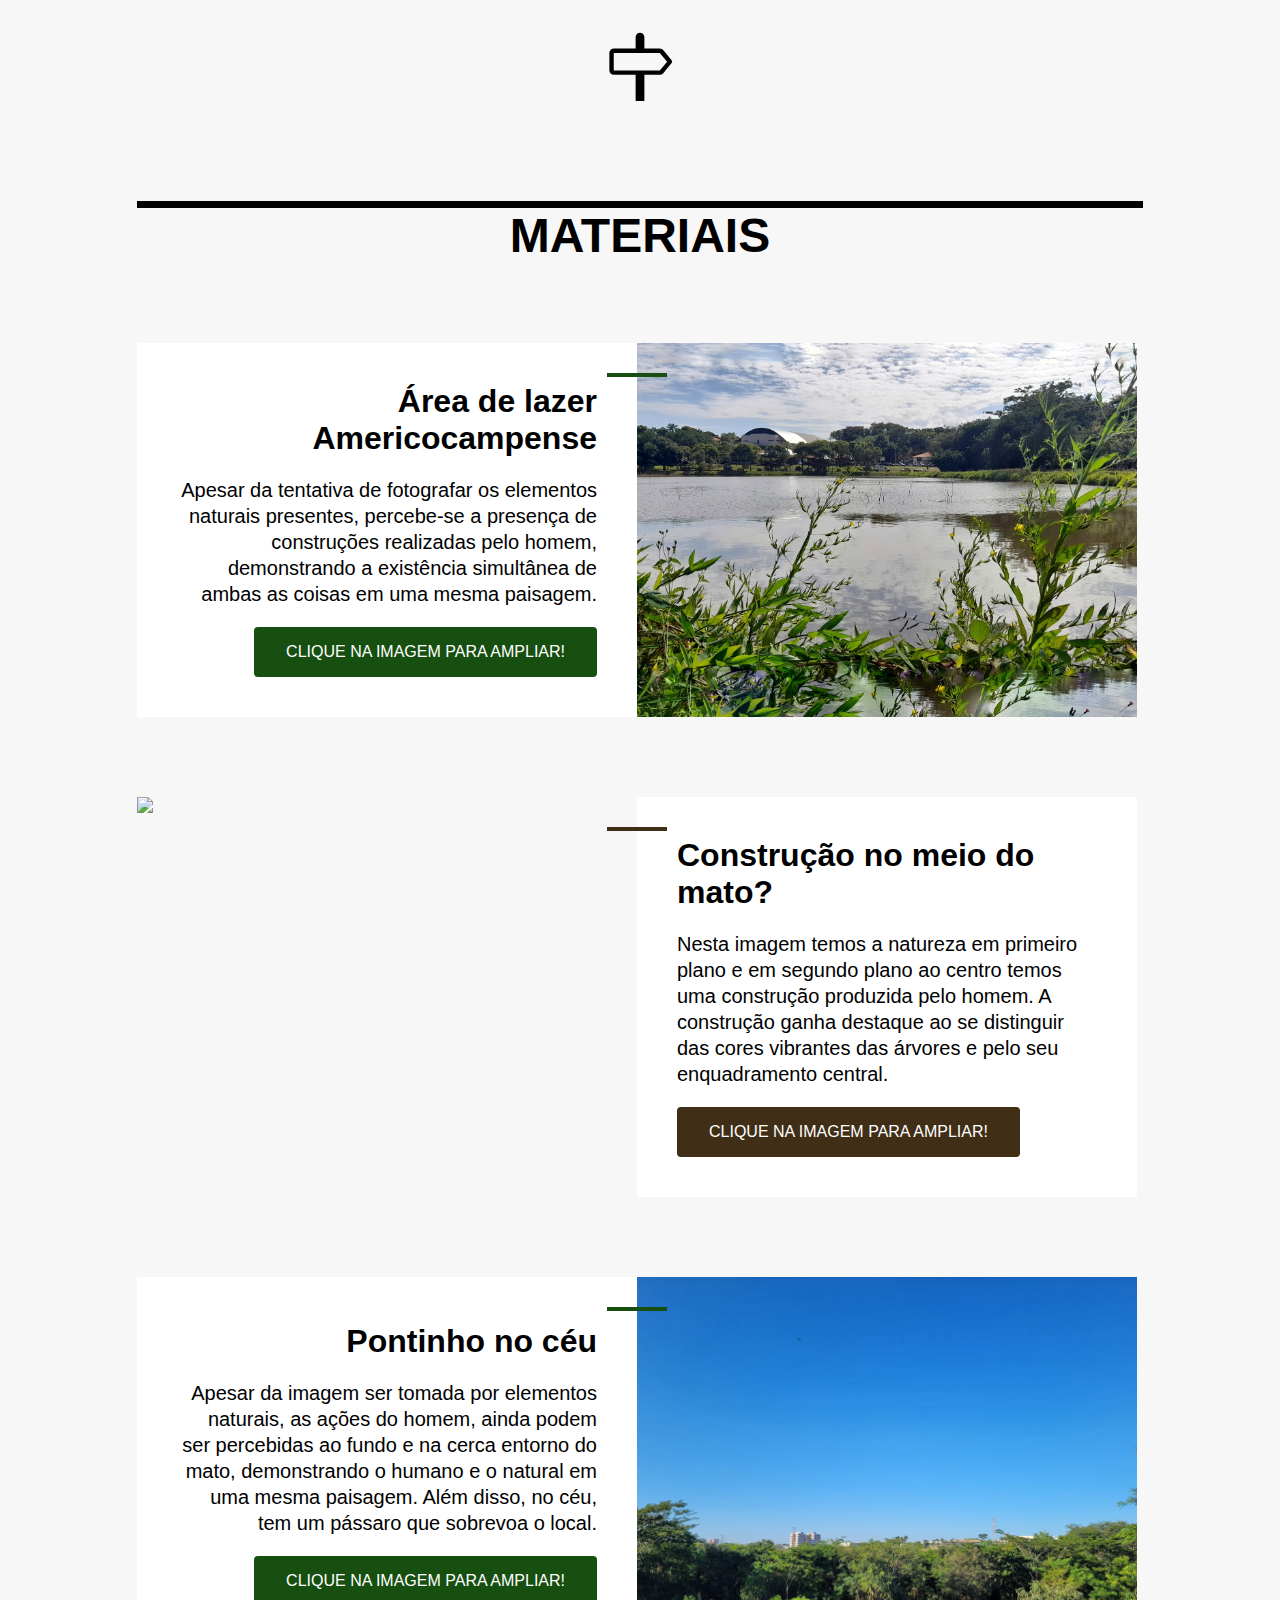
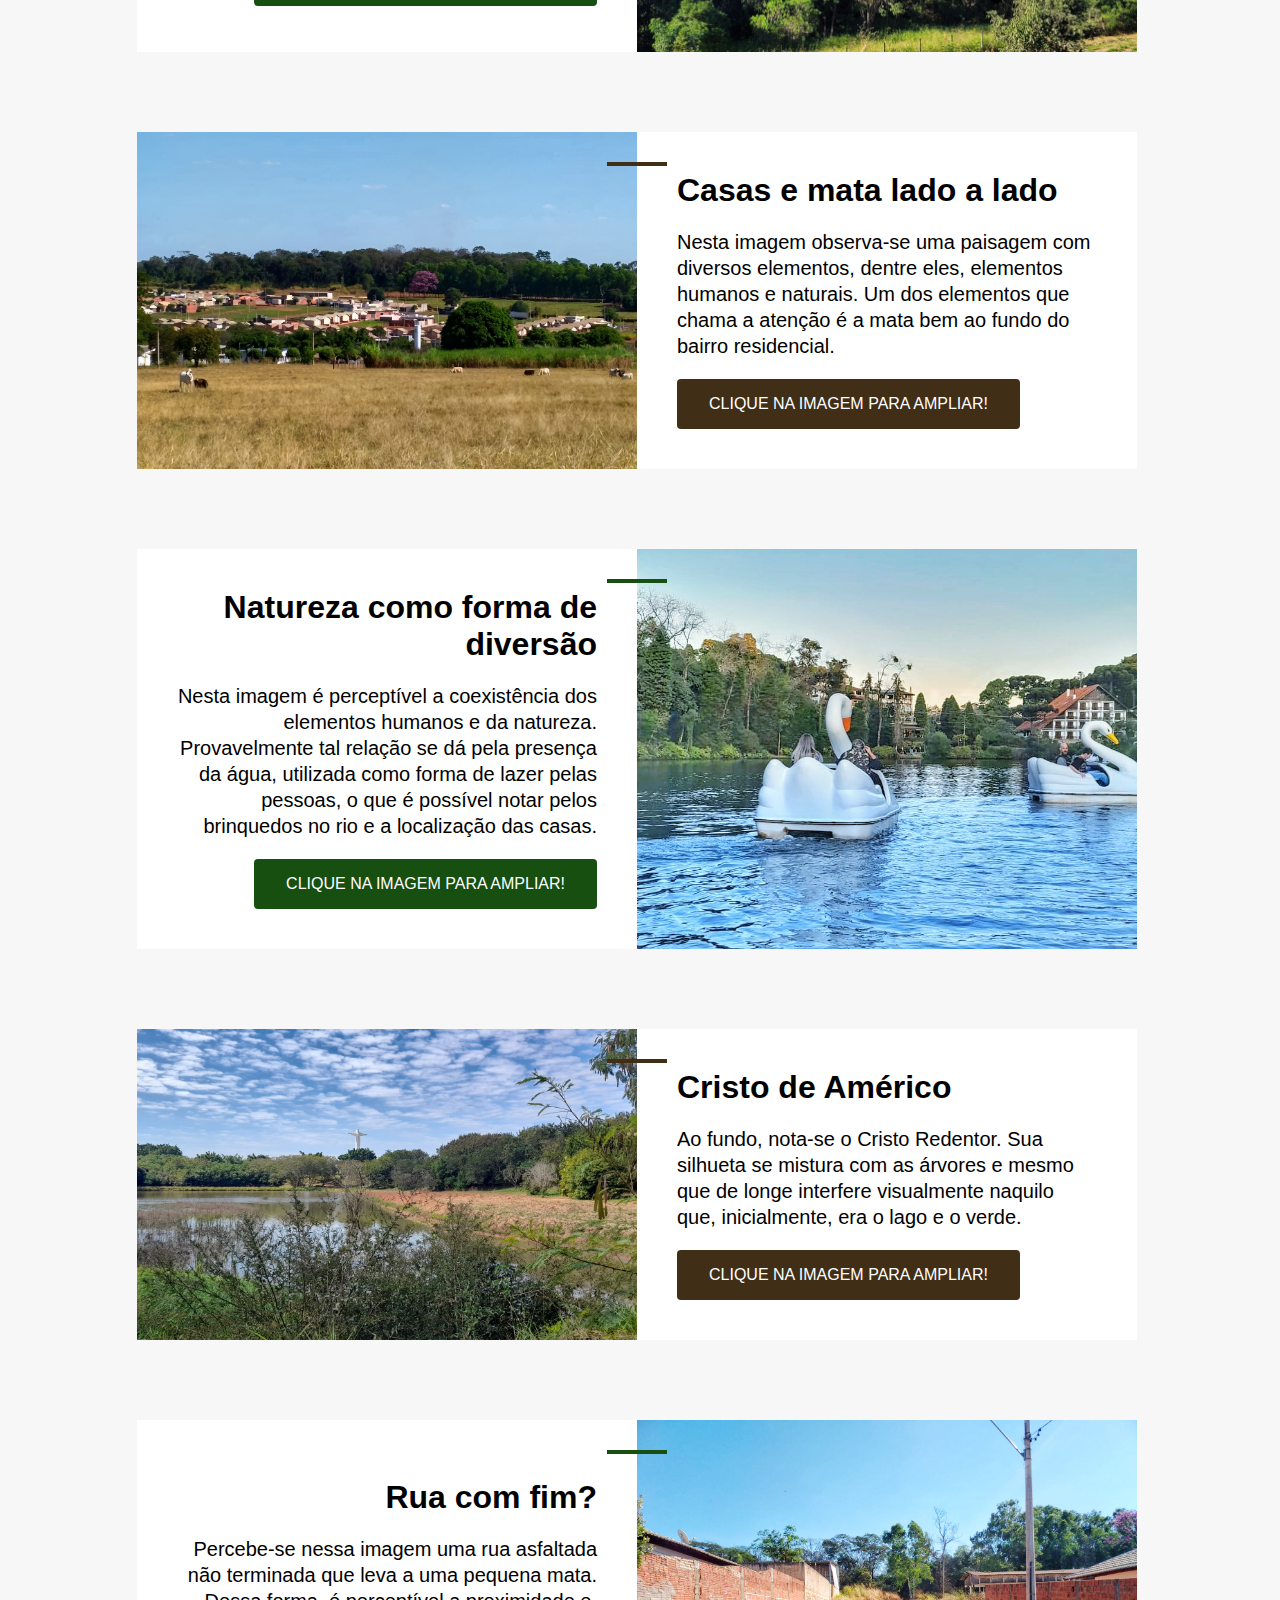
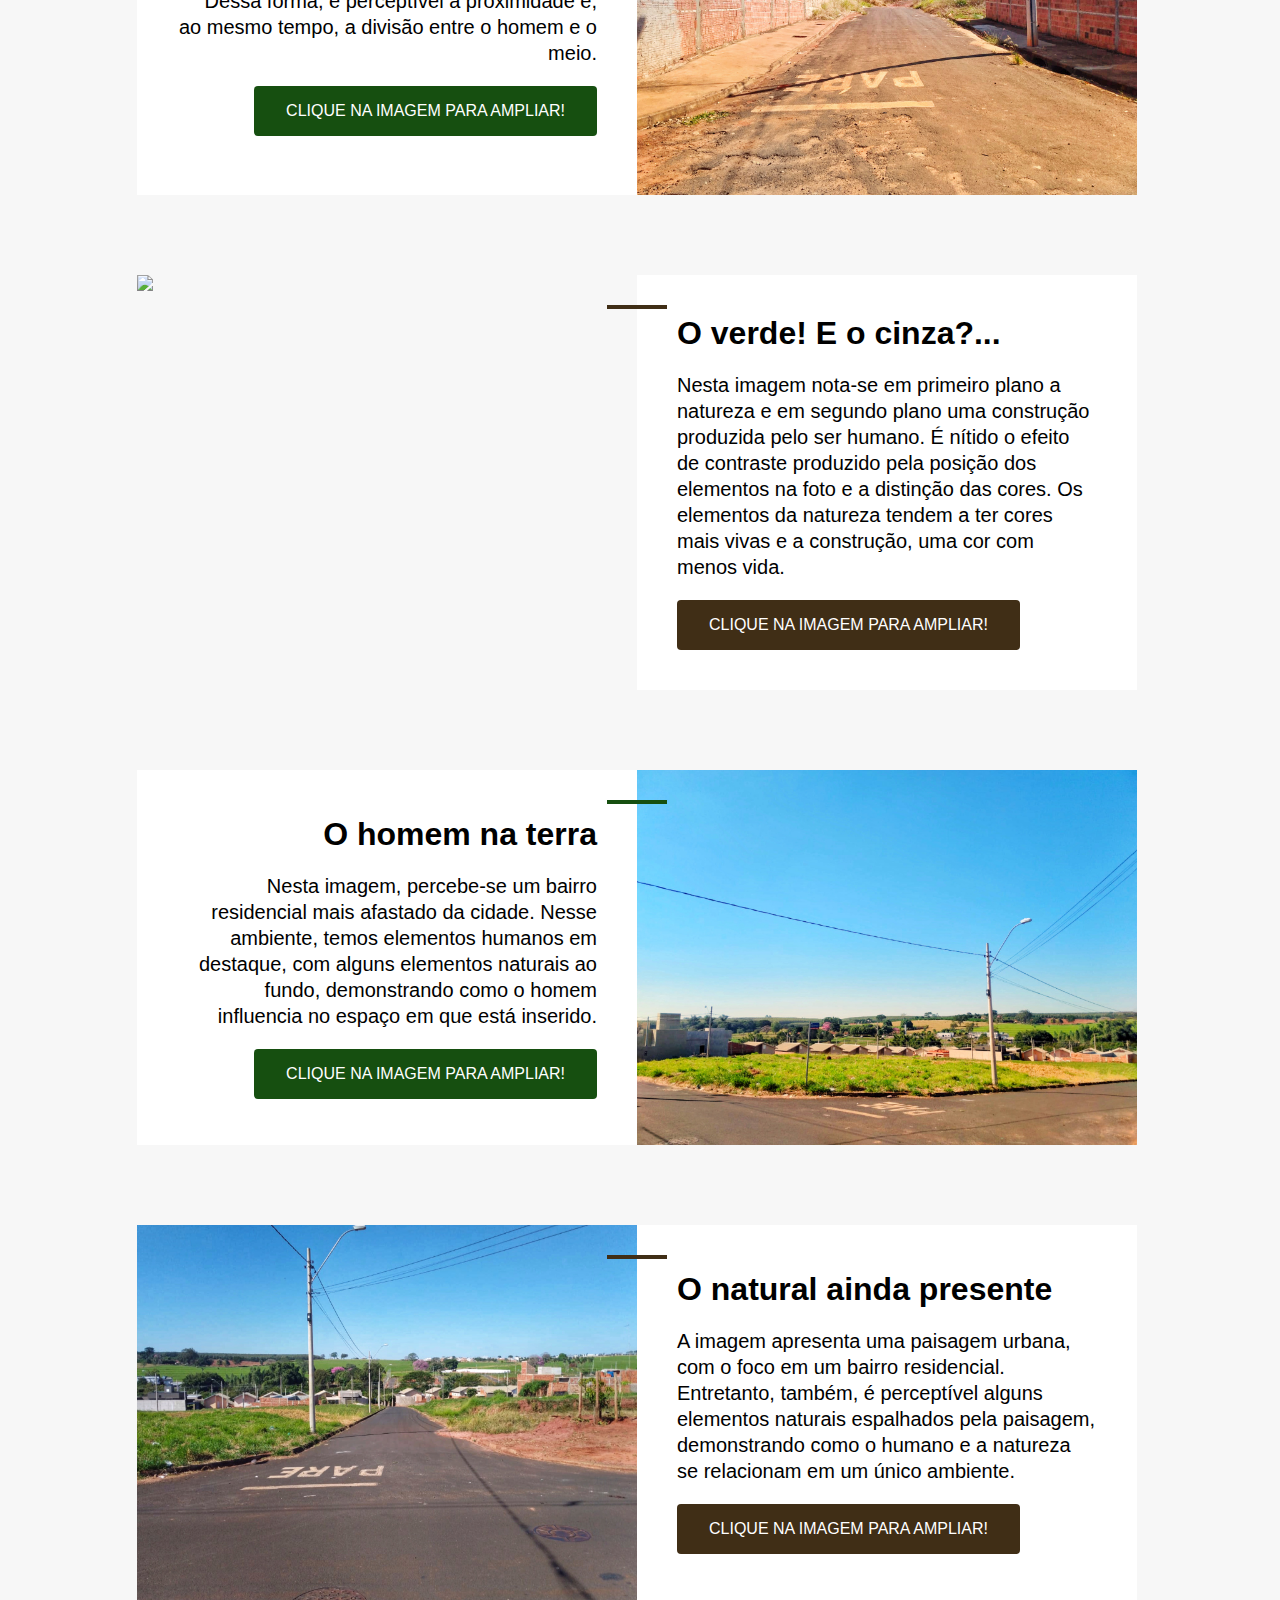
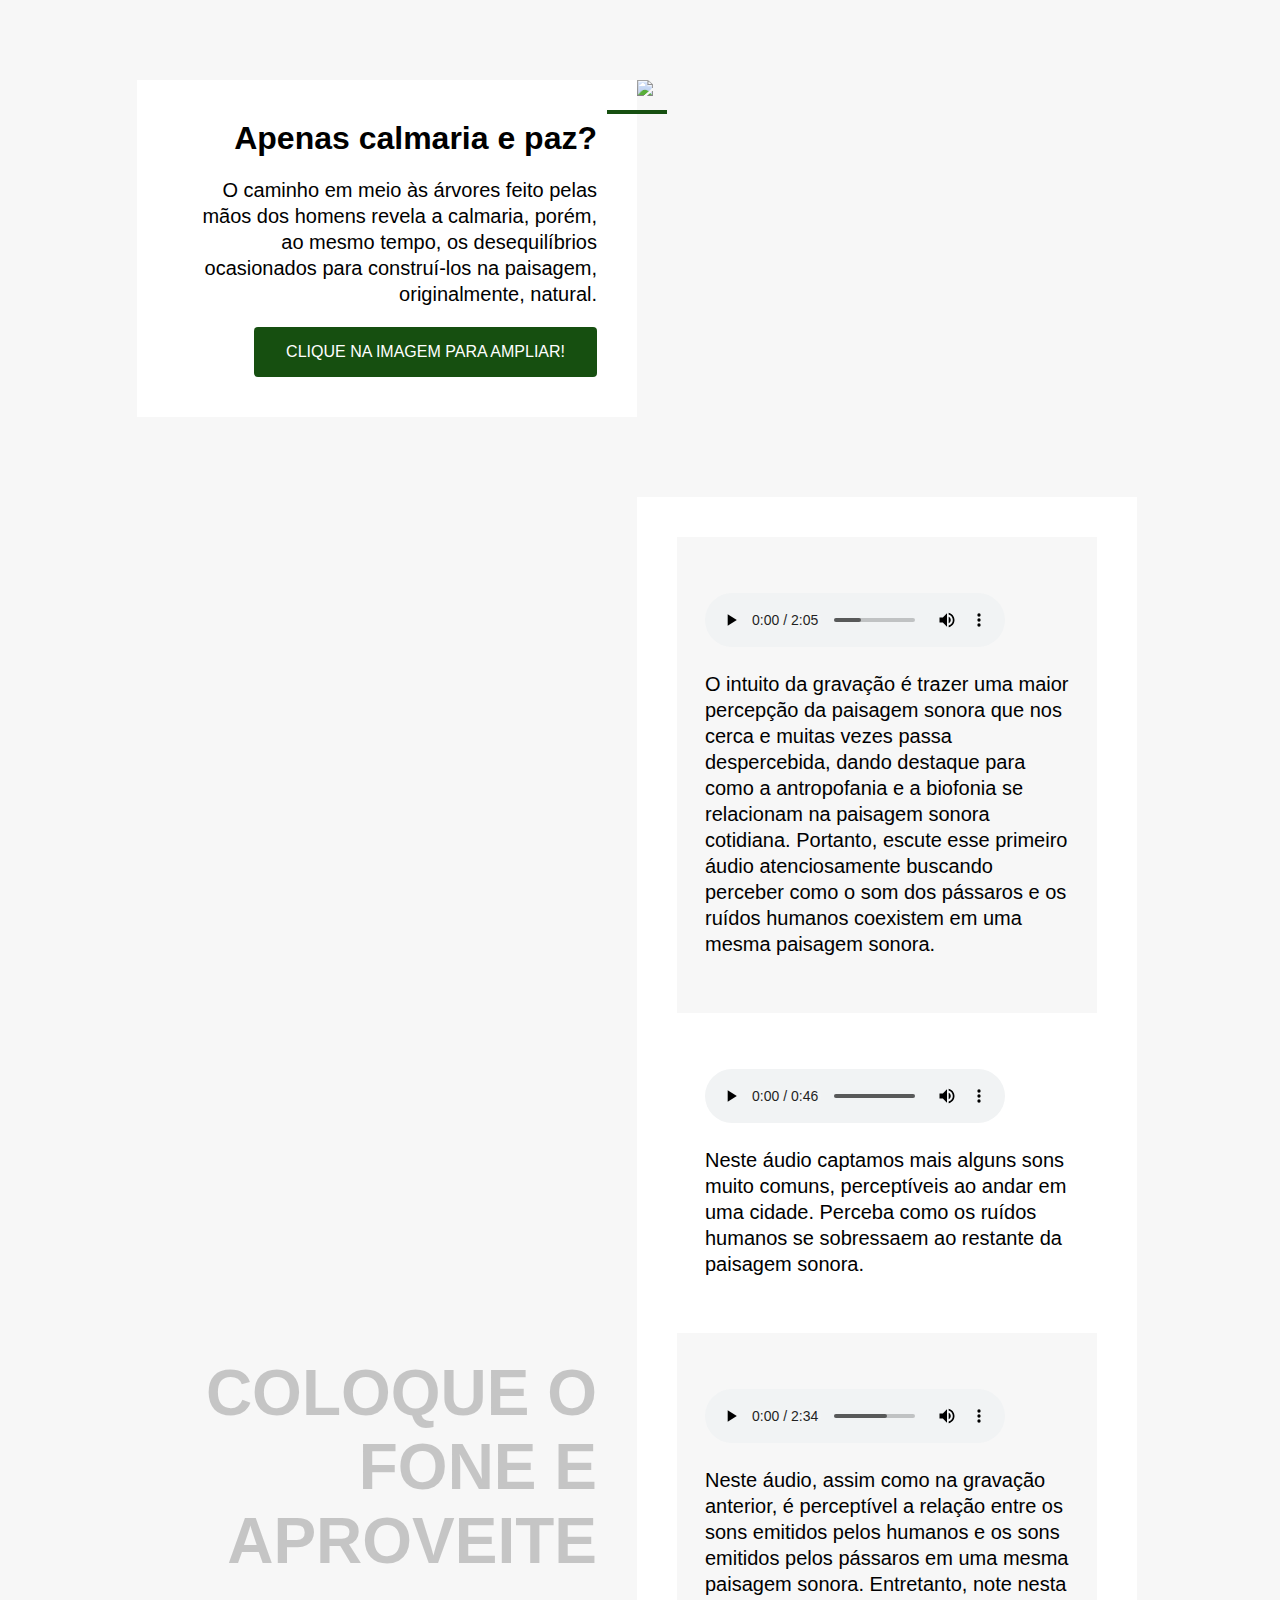
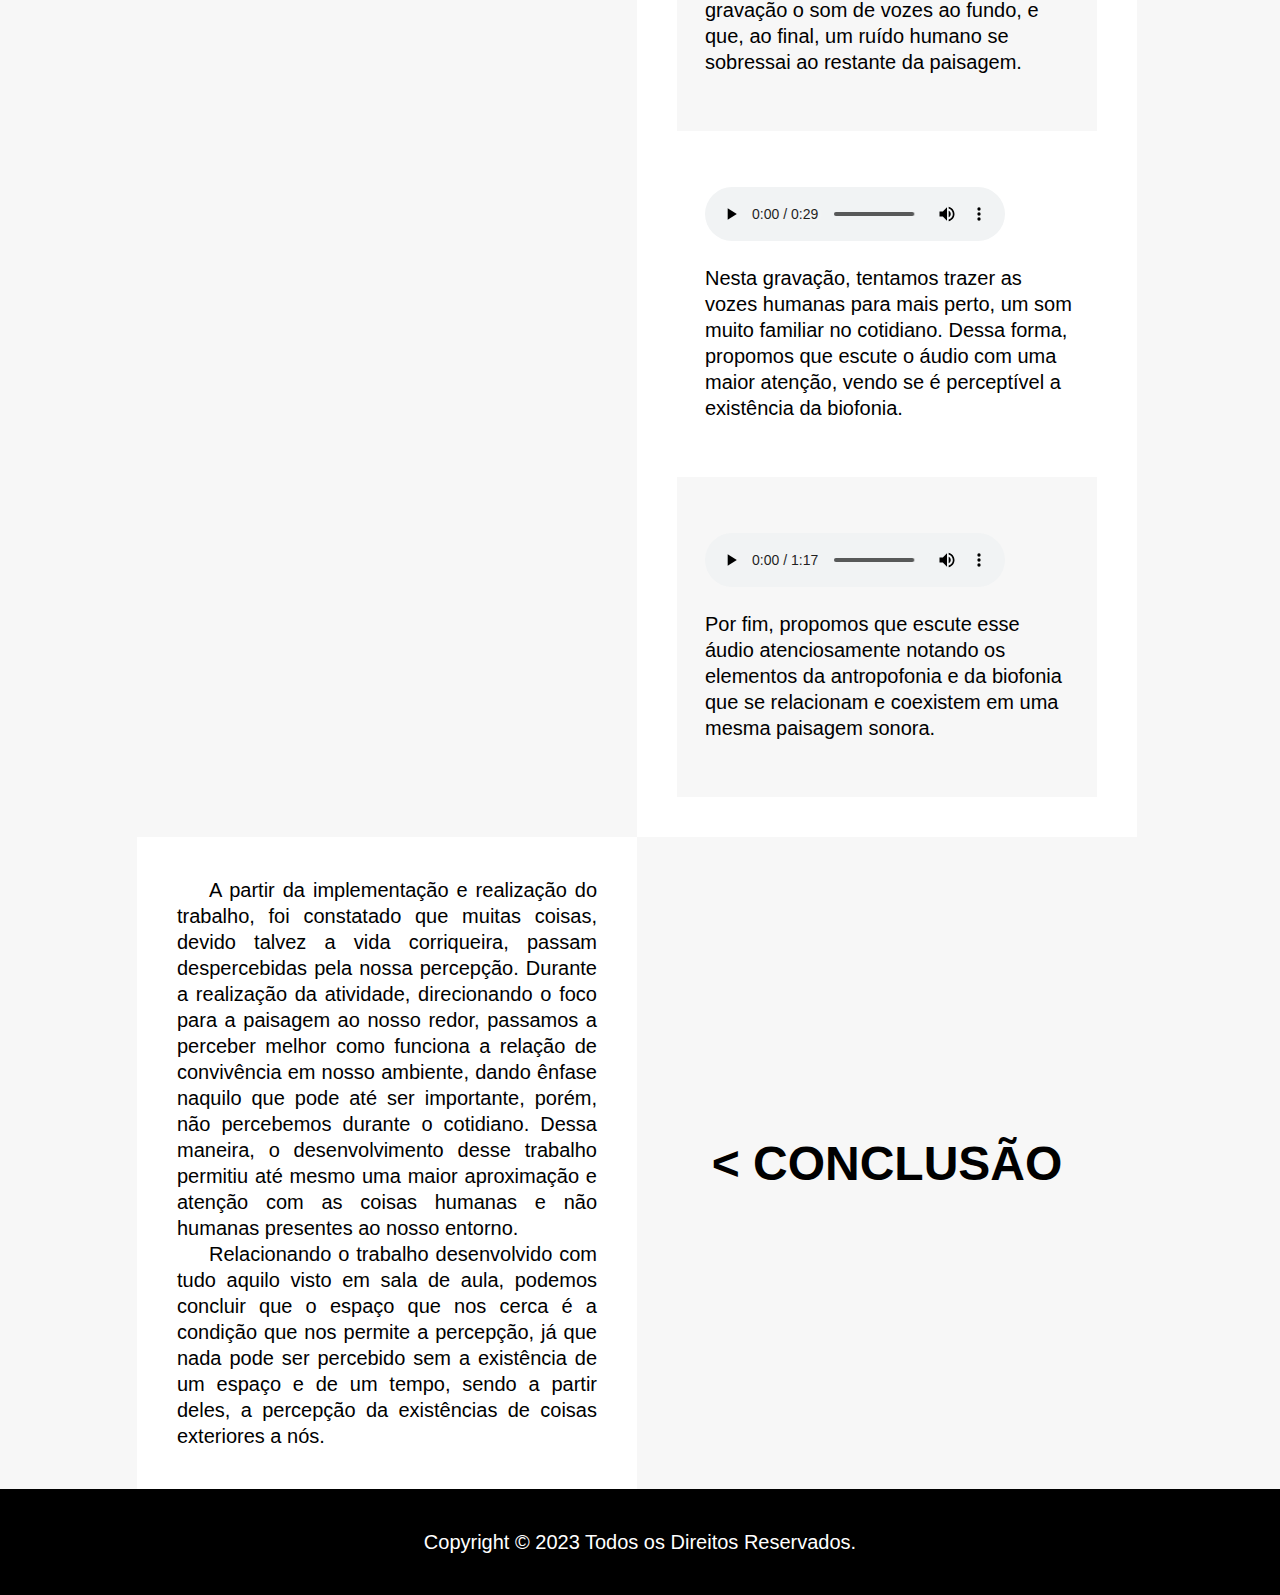
==== commit 8a4e3db7: "Add files via upload" ====
--- a/index.html
+++ b/index.html
@@ -48,7 +48,7 @@
   <header class="header" id="inicio">
     <h1 class="tit1"> - Diário da paisagem - </h1>
     <br>
-    <h1 class="tit2">Contraste do ser humano com a natureza</h1>
+    <h1 class="tit2">Coexistência do homem e da natureza na paisagem</h1>
   </header>
 
   <div id="subRes"> </div>
@@ -58,38 +58,85 @@
   <article class="tab">
     <div id="tabs">
       <ul>
-        <li><a href="#tabs-1" class="tab-sub">Resumo</a></li>
+        <li><a href="#tabs-1" class="tab-sub">Resumo da proposta</a></li>
         <li><a href="#tabs-2" class="tab-sub">Objetivos</a></li>
         <li><a href="#tabs-3" class="tab-sub">Metodologia</a></li>
       </ul>
       <div id="tabs-1">
-        <p>Proin elit arcu, rutrum commodo, vehicula tempus, commodo a, risus. Curabitur nec arcu. Donec sollicitudin mi
-          sit amet mauris. Nam elementum quam ullamcorper ante. Etiam aliquet massa et lorem. Mauris dapibus lacus
-          auctor risus. Aenean tempor ullamcorper leo. Vivamus sed magna quis ligula eleifend adipiscing. Duis orci.
-          Aliquam sodales tortor vitae ipsum. Aliquam nulla. Duis aliquam molestie erat. Ut et mauris vel pede varius
-          sollicitudin. Sed ut dolor nec orci tincidunt interdum. Phasellus ipsum. Nunc tristique tempus lectus.</p>
+        <p>
+
+          O trabalho, pertencente às disciplinas de Filosofia e Geografia, consiste na elaboração física ou digital de
+          um diário da paisagem. Dadas as orientações acerca do desenvolvimento do trabalho, optamos por produzir um
+          site, que armazena todos os materiais coletados, a respeito do tema escolhido pelo grupo. O tema em questão
+          seria a "Coexistência do homem e da natureza na paisagem". Com todos esses assuntos resolvidos, partimos para
+          a coleta dos materiais, que seriam imagens e áudios relacionados ao tema escolhido. Além disso, o trabalho
+          propunha a discussão dos conceitos vistos em sala de aula, relacionando-os às imagens e áudios coletados. Toda
+          essa discussão permite a nós, alunos, a percepção da paisagem que nos cerca, possibilitando o entendimento de
+          como tudo aquilo que nos rodeia acarreta na nossa formação como um ser deste mundo.
+
+        </p>
+        <p>
+          Com isso, podemos dizer, de maneira geral, que o nosso trabalho consiste na captura e discussão da
+          coexistência do homem e da natureza na paisagem que nos rodeia, demonstrando a não existência de uma paisagem
+          totalmente natural, já que tudo possui uma “mãozinha” do ser humano. Além disso, ainda ressalta, como o
+          elemento de um interfere no outro, de forma que seja possível a existência de ambos, simultaneamente.
+
+        </p>
       </div>
       <div id="tabs-2">
-        <p>Morbi tincidunt, dui sit amet facilisis feugiat, odio metus gravida ante, ut pharetra massa metus id nunc.
-          Duis scelerisque molestie turpis. Sed fringilla, massa eget luctus malesuada, metus eros molestie lectus, ut
-          tempus eros massa ut dolor. Aenean aliquet fringilla sem. Suspendisse sed ligula in ligula suscipit aliquam.
-          Praesent in eros vestibulum mi adipiscing adipiscing. Morbi facilisis. Curabitur ornare consequat nunc. Aenean
-          vel metus. Ut posuere viverra nulla. Aliquam erat volutpat. Pellentesque convallis. Maecenas feugiat, tellus
-          pellentesque pretium posuere, felis lorem euismod felis, eu ornare leo nisi vel felis. Mauris consectetur
-          tortor et purus.</p>
+        <p>Este trabalho tem como intuito a produção de um “diário da paisagem” que apresenta como objetivo principal
+          coletar materiais referentes à coexistência entre o homem e natureza nas paisagens visuais e sonoras. Para
+          armazenar esses materiais será produzido um site que contenha as fotografias e áudios selecionados mostrar
+          como as ações humanas interferem e são afetadas pelo ambiente ao seu redor. Além disso, pretendemos demonstrar
+          como ambas se relacionam e coexistem em uma mesma paisagem.
+        </p>
+        <p>
+          Para que seja possível o desenvolvimento de um
+          pensamento acerca do tema proposto e dos materiais coletados, realizaremos a elaboração de textos que, possuem
+          como, principalmente objetivo, relacionar as imagens e áudios com o tema.
+        </p>
+
       </div>
       <div id="tabs-3">
-        <p>Mauris eleifend est et turpis. Duis id erat. Suspendisse potenti. Aliquam vulputate, pede vel vehicula
-          accumsan, mi neque rutrum erat, eu congue orci lorem eget lorem. Vestibulum non ante. Class aptent taciti
-          sociosqu ad litora torquent per conubia nostra, per inceptos himenaeos. Fusce sodales. Quisque eu urna vel
-          enim commodo pellentesque. Praesent eu risus hendrerit ligula tempus pretium. Curabitur lorem enim, pretium
-          nec, feugiat nec, luctus a, lacus.</p>
-        <p>Duis cursus. Maecenas ligula eros, blandit nec, pharetra at, semper at, magna. Nullam ac lacus. Nulla
-          facilisi. Praesent viverra justo vitae neque. Praesent blandit adipiscing velit. Suspendisse potenti. Donec
-          mattis, pede vel pharetra blandit, magna ligula faucibus eros, id euismod lacus dolor eget odio. Nam
-          scelerisque. Donec non libero sed nulla mattis commodo. Ut sagittis. Donec nisi lectus, feugiat porttitor,
-          tempor ac, tempor vitae, pede. Aenean vehicula velit eu tellus interdum rutrum. Maecenas commodo. Pellentesque
-          nec elit. Fusce in lacus. Vivamus a libero vitae lectus hendrerit hendrerit.</p>
+        <p>
+          O projeto teve início com uma discussão em grupo sobre o tema que seria tratado na atividade. Assim, foi
+          decidido o tema e os materiais a serem utilizados.
+        </p>
+        <p>
+          Após a fase de discussão, foi criado um site interativo para apresentar os resultados de forma visualmente
+          atraente e cativante. A interface do site foi desenvolvida de maneira intuitiva, para facilitar a navegação e
+          a compreensão do conteúdo. A plataforma oferece uma combinação de textos descritivos e introdutórios, áudios e
+          imagens sobre o tema, tornando a experiência mais envolvente.
+        </p>
+        <p>
+          Para o desenvolvimento do site foi utilizado as linguagens de marcação HTML, para inserção do conteúdo na
+          página, e CSS, para a estilização do site, além da linguagem de programação JavaScript, para tornar a página
+          mais interativa para o usuário. Assim, para a programação dos códigos foi utilizado a IDE Visual Studio Code.
+        </p>
+        <p>
+          As imagens tiradas pelos integrantes representam a coexistência do homem e da natureza, de modo geral. As
+          fotografias contam com áreas com paisagens rurais e ecossistemas incorporadas e modificadas de certa maneira
+          pelo homem, para ilustrar a diversidade da influência humana na paisagem.
+        </p>
+        <p>
+          O software chamado Snapseed foi utilizado para realizar a edição das imagens fotografadas, para que fosse
+          possível atingir uma melhor qualidade das fotografias tiradas.
+        </p>
+        <p>
+          Para complementar as imagens, o site também apresenta áudios gravados em diferentes contextos. Esses áudios
+          incluem sons de áreas urbanas movimentadas, como tráfego e ruídos de construção, bem como sons da natureza.
+          Esses elementos sonoros ajudam a transmitir a atmosfera e o ambiente presentes nas diferentes paisagens
+          exploradas, trazendo o foco total para os sons ao redor que muitas vezes passam despercebidos no cotidiano,
+          trazendo um pensamento crítico a esses cenários.
+        </p>
+        <p>
+          Assim como as imagens, os áudios também foram editados, a partir do software chamado Audacity, para que fosse
+          possível a mescla, corte e ênfase em certas partes dos áudios coletados.
+        </p>
+        <p>
+          Para a captura de todos esses materiais andamos por diferentes cidades aos arredores de Votuporanga, coletando
+          uma série de materiais e selecionando aquilo que se encaixava melhor no contexto do trabalho.
+        </p>
       </div>
     </div>
   </article>
@@ -105,6 +152,7 @@
   <main>
     <section class="slider">
       <div class="seta arrow-left"><i class="fas fa-chevron-circle-left" style="color: #000000;"></i></div>
+
       <div class="slider-caixa">
         <article class="conteudo-def">
           <div class="caixa">
@@ -114,15 +162,6 @@
               objetiva, mas sim uma construção mental que envolve a combinação de elementos naturais e a percepção
               individual de quem a observa.
             </p>
-          </div>
-          <h2 class="sub-def">
-            < Definição </h2>
-        </article>
-      </div>
-
-      <div class="slider-caixa">
-        <article class="conteudo-def">
-          <div class="caixa">
             <p>
               De acordo com o filósofo, a paisagem é uma síntese entre o mundo objetivo e as faculdades cognitivas do
               sujeito. Ele argumenta que nossa experiência da paisagem é mediada pela percepção sensorial e pela
@@ -145,6 +184,8 @@
               A percepção da paisagem é subjetiva e varia de pessoa para pessoa, pois cada indivíduo atribui
               significados diferentes aos elementos que compõem a paisagem. Ela pode causar emoções, memórias e
               experiências pessoais, e influenciar a forma como as pessoas se relacionam com o ambiente ao seu redor.
+            </p>
+            <p>
               Portanto, com base nos pensamentos de Kant, a paisagem pode ser entendida como uma construção subjetiva
               que combina elementos objetivos da natureza com a percepção individual do sujeito, envolvendo a apreciação
               estética e a experiência do sublime. É uma manifestação da relação entre o mundo exterior e o mundo
@@ -164,10 +205,11 @@
               geográfico. A paisagem geográfica é definida como a porção visível do território, composta por elementos
               naturais, como relevo, clima, vegetação e recursos hídricos, e elementos humanos, como edificações,
               estradas, agricultura, indústria e outros aspectos da intervenção humana.
+            </p>
+            <p>
               A paisagem é entendida como um produto resultante da interação dinâmica entre a natureza e a sociedade,
               refletindo as características físicas, culturais, econômicas e históricas de determinada região. Ela é
               influenciada pela ação humana e, por sua vez, influencia as atividades e a vida das pessoas que a habitam.
-
             </p>
           </div>
           <h2 class="sub-def">
@@ -199,11 +241,12 @@
               ecológicos, quanto de forma antrópica, como resultado das ações e intervenções humanas. Através da análise
               da paisagem, os geógrafos buscam compreender as relações espaciais, sociais e culturais, contribuindo para
               a compreensão dos fenômenos que ocorrem no espaço geográfico.
+            </p>
+            <p>
               Em resumo, a paisagem é a representação não só visual mas também perceptível dos elementos naturais e
               humanos presentes em um determinado espaço. Ela reflete a interação entre a natureza e a sociedade, e
               desempenha um papel importante na identidade de um lugar, nas relações espaciais e na compreensão das
               dinâmicas do ambiente geográfico.
-
             </p>
           </div>
           <h2 class="sub-def">
@@ -214,7 +257,6 @@
       <div class="seta arrow-right"><i class="fas fa-chevron-circle-right" style="color: #000000;"></i></div>
       <div class="paginacao">
 
-        <div class="botao"> <i class="far fa-circle" style="color: #000000;"></i> </div>
         <div class="botao"> <i class="far fa-circle" style="color: #000000;"></i> </div>
         <div class="botao"> <i class="far fa-circle" style="color: #000000;"></i> </div>
         <div class="botao"> <i class="far fa-circle" style="color: #000000;"></i> </div>
@@ -235,138 +277,153 @@
     <h2 class="sub"> Materiais </h2>
     <article class="conteudo" aria-labelledby="label-introducao">
       <div class="introducao1">
-        <h1 id="label-introducao">Imagem Tal</h1>
-        <p>A Nimbus Stark é a melhor Bikcraft já criada pela nossa equipe. Ela vem equipada com os melhores acessórios
-          da marca.</p>
+        <h1 id="label-introducao">Área de lazer Americocampense</h1>
+        <p>Apesar da tentativa de fotografar os elementos naturais presentes, percebe-se a presença de construções
+          realizadas pelo homem, demonstrando a existência simultânea de ambas as coisas em uma mesma paisagem.
+        </p>
         <a class="botao1">Clique na imagem para ampliar!</a>
       </div>
       <div class="introducao-cover">
-        <a data-fancybox="gallery" href="images/img1.jpeg"><img src="images/img1.jpeg"></a>
-      </div>
-    </article>
-
-    <article class="conteudo" aria-labelledby="label-introducao">
-      <div class="introducao-cover">
-        <a data-fancybox="gallery" href="images/img2.jpeg"><img src="images/img2.jpeg"></a>
+        <a data-fancybox="gallery" href="img1.jpeg"><img src="img1.jpeg"></a>
+      </div>
+    </article>
+
+    <article class="conteudo" aria-labelledby="label-introducao">
+      <div class="introducao-cover">
+        <a data-fancybox="gallery" href="img2.jpeg"><img src="img2.jpeg"></a>
       </div>
 
       <div class="introducao2">
-        <h1 id="label-introducao">Imagem Tal</h1>
-        <p>A Nimbus Stark é a melhor Bikcraft já criada pela nossa equipe. Ela vem equipada com os melhores acessórios
-          da marca.</p>
+        <h1 id="label-introducao">Construção no meio do mato?</h1>
+        <p>Nesta imagem temos a natureza em primeiro plano e em segundo plano ao centro temos uma construção produzida
+          pelo homem. A construção ganha destaque ao se distinguir das cores vibrantes das árvores e pelo seu
+          enquadramento central.</p>
         <a class="botao2">Clique na imagem para ampliar!</a>
       </div>
     </article>
 
     <article class="conteudo" aria-labelledby="label-introducao">
       <div class="introducao1">
-        <h1 id="label-introducao">Imagem Tal</h1>
-        <p>A Nimbus Stark é a melhor Bikcraft já criada pela nossa equipe. Ela vem equipada com os melhores acessórios
-          da marca.</p>
+        <h1 id="label-introducao">Pontinho no céu</h1>
+        <p>
+          Apesar da imagem ser tomada por elementos naturais, as ações do homem, ainda podem ser percebidas ao fundo e
+          na cerca entorno do mato, demonstrando o humano e o natural em uma mesma paisagem. Além disso, no céu, tem um
+          pássaro que sobrevoa o local.
+        </p>
         <a class="botao1">Clique na imagem para ampliar!</a>
       </div>
       <div class="introducao-cover">
-        <a data-fancybox="gallery" href="images/img3.jpeg"><img src="images/img3.jpeg"></a>
-      </div>
-    </article>
-
-    <article class="conteudo" aria-labelledby="label-introducao">
-      <div class="introducao-cover">
-        <a data-fancybox="gallery" href="images/img4.jpeg"><img src="images/img4.jpeg"></a>
+        <a data-fancybox="gallery" href="img3.jpeg"><img src="img3.jpeg"></a>
+      </div>
+    </article>
+
+    <article class="conteudo" aria-labelledby="label-introducao">
+      <div class="introducao-cover">
+        <a data-fancybox="gallery" href="img4.jpeg"><img src="img4.jpeg"></a>
       </div>
 
       <div class="introducao2">
-        <h1 id="label-introducao">Imagem Tal</h1>
-        <p>A Nimbus Stark é a melhor Bikcraft já criada pela nossa equipe. Ela vem equipada com os melhores acessórios
-          da marca.</p>
+        <h1 id="label-introducao">Casas e mata lado a lado</h1>
+        <p>Nesta imagem observa-se uma paisagem com diversos elementos, dentre eles, elementos humanos e naturais. Um
+          dos elementos que chama a atenção é a mata bem ao fundo do bairro residencial. </p>
         <a class="botao2">Clique na imagem para ampliar!</a>
       </div>
     </article>
 
     <article class="conteudo" aria-labelledby="label-introducao">
       <div class="introducao1">
-        <h1 id="label-introducao">Imagem Tal</h1>
-        <p>A Nimbus Stark é a melhor Bikcraft já criada pela nossa equipe. Ela vem equipada com os melhores acessórios
-          da marca.</p>
+        <h1 id="label-introducao">Natureza como forma de diversão</h1>
+        <p>Nesta imagem é perceptível a coexistência dos elementos humanos e da natureza. Provavelmente tal relação se
+          dá pela presença da água, utilizada como forma de lazer pelas pessoas, o que é possível notar pelos brinquedos
+          no rio e a localização das casas.</p>
         <a class="botao1">Clique na imagem para ampliar!</a>
       </div>
       <div class="introducao-cover">
-        <a data-fancybox="gallery" href="images/img5.jpeg"><img src="images/img5.jpeg"></a>
-      </div>
-    </article>
-
-    <article class="conteudo" aria-labelledby="label-introducao">
-      <div class="introducao-cover">
-        <a data-fancybox="gallery" href="images/img6.jpg"><img src="images/img6.jpg"></a>
+        <a data-fancybox="gallery" href="img5.jpeg"><img src="img5.jpeg"></a>
+      </div>
+    </article>
+
+    <article class="conteudo" aria-labelledby="label-introducao">
+      <div class="introducao-cover">
+        <a data-fancybox="gallery" href="img6.jpg"><img src="img6.jpg"></a>
       </div>
 
       <div class="introducao2">
-        <h1 id="label-introducao">Imagem Tal</h1>
-        <p>A Nimbus Stark é a melhor Bikcraft já criada pela nossa equipe. Ela vem equipada com os melhores acessórios
-          da marca.</p>
+        <h1 id="label-introducao">Cristo de Américo</h1>
+        <p>Ao fundo, nota-se o Cristo Redentor. Sua silhueta se mistura com as árvores e mesmo que de longe interfere
+          visualmente naquilo que, inicialmente, era o lago e o verde.
+        </p>
         <a class="botao2">Clique na imagem para ampliar!</a>
       </div>
     </article>
 
     <article class="conteudo" aria-labelledby="label-introducao">
       <div class="introducao1">
-        <h1 id="label-introducao">Imagem Tal</h1>
-        <p>A Nimbus Stark é a melhor Bikcraft já criada pela nossa equipe. Ela vem equipada com os melhores acessórios
-          da marca.</p>
+        <h1 id="label-introducao">Rua com fim?</h1>
+        <p>Percebe-se nessa imagem uma rua asfaltada não terminada que leva a uma pequena mata. Dessa forma, é
+          perceptível a proximidade e, ao mesmo tempo, a divisão entre o homem e o meio.
+        </p>
         <a class="botao1">Clique na imagem para ampliar!</a>
       </div>
       <div class="introducao-cover">
-        <a data-fancybox="gallery" href="images/img7.jpeg"><img src="images/img7.jpeg"></a>
-      </div>
-    </article>
-
-    <article class="conteudo" aria-labelledby="label-introducao">
-      <div class="introducao-cover">
-        <a data-fancybox="gallery" href="images/img8.jpeg"><img src="images/img8.jpeg"></a>
+        <a data-fancybox="gallery" href="img7.jpeg"><img src="img7.jpeg"></a>
+      </div>
+    </article>
+
+    <article class="conteudo" aria-labelledby="label-introducao">
+      <div class="introducao-cover">
+        <a data-fancybox="gallery" href="img8.jpeg"><img src="img8.jpeg"></a>
       </div>
 
       <div class="introducao2">
-        <h1 id="label-introducao">Imagem Tal</h1>
-        <p>A Nimbus Stark é a melhor Bikcraft já criada pela nossa equipe. Ela vem equipada com os melhores acessórios
-          da marca.</p>
+        <h1 id="label-introducao"> O verde! E o cinza?...</h1>
+        <p>
+          Nesta imagem nota-se em primeiro plano a natureza e em segundo plano uma construção produzida pelo ser humano.
+          É nítido o efeito de contraste produzido pela posição dos elementos na foto e a distinção das cores. Os
+          elementos da natureza tendem a ter cores mais vivas e a construção, uma cor com menos vida.
+        </p>
         <a class="botao2">Clique na imagem para ampliar!</a>
       </div>
     </article>
 
     <article class="conteudo" aria-labelledby="label-introducao">
       <div class="introducao1">
-        <h1 id="label-introducao">Imagem Tal</h1>
-        <p>A Nimbus Stark é a melhor Bikcraft já criada pela nossa equipe. Ela vem equipada com os melhores acessórios
-          da marca.</p>
+        <h1 id="label-introducao">O homem na terra</h1>
+        <p>Nesta imagem, percebe-se um bairro residencial mais afastado da cidade. Nesse ambiente, temos elementos
+          humanos em destaque, com alguns elementos naturais ao fundo, demonstrando como o homem influencia no espaço em
+          que está inserido.</p>
         <a class="botao1">Clique na imagem para ampliar!</a>
       </div>
       <div class="introducao-cover">
-        <a data-fancybox="gallery" href="images/img9.jpeg"><img src="images/img9.jpeg"></a>
-      </div>
-    </article>
-
-    <article class="conteudo" aria-labelledby="label-introducao">
-      <div class="introducao-cover">
-        <a data-fancybox="gallery" href="images/img10.jpeg"><img src="images/img10.jpeg"></a>
+        <a data-fancybox="gallery" href="img9.jpeg"><img src="img9.jpeg"></a>
+      </div>
+    </article>
+
+    <article class="conteudo" aria-labelledby="label-introducao">
+      <div class="introducao-cover">
+        <a data-fancybox="gallery" href="img10.jpeg"><img src="img10.jpeg"></a>
       </div>
 
       <div class="introducao2">
-        <h1 id="label-introducao">Imagem Tal</h1>
-        <p>A Nimbus Stark é a melhor Bikcraft já criada pela nossa equipe. Ela vem equipada com os melhores acessórios
-          da marca.</p>
+        <h1 id="label-introducao">O natural ainda presente</h1>
+        <p>A imagem apresenta uma paisagem urbana, com o foco em um bairro residencial. Entretanto, também, é
+          perceptível alguns elementos naturais espalhados pela paisagem, demonstrando como o humano e a natureza se
+          relacionam em um único ambiente.
+        </p>
         <a class="botao2">Clique na imagem para ampliar!</a>
       </div>
     </article>
-    
+
     <article class="conteudo" aria-labelledby="label-introducao">
       <div class="introducao1">
-        <h1 id="label-introducao">Imagem Tal</h1>
-        <p>A Nimbus Stark é a melhor Bikcraft já criada pela nossa equipe. Ela vem equipada com os melhores acessórios
-          da marca.</p>
+        <h1 id="label-introducao">Apenas calmaria e paz?</h1>
+        <p>O caminho em meio às árvores feito pelas mãos dos homens revela a calmaria, porém, ao mesmo tempo, os
+          desequilíbrios ocasionados para construí-los na paisagem, originalmente, natural.
+        </p>
         <a class="botao1">Clique na imagem para ampliar!</a>
       </div>
       <div class="introducao-cover">
-        <a data-fancybox="gallery" href="images/img11.jpg"><img src="images/img11.jpg"></a>
+        <a data-fancybox="gallery" href="img11.jpg"><img src="img11.jpg"></a>
       </div>
     </article>
 
@@ -374,49 +431,55 @@
       <h2 class="subtitulo" id="label-audio">Coloque o fone e aproveite</h2>
       <ul class="audio">
         <li class="audio-item">
-          <h3>Nome Áudio</h3>
           <audio autoplay="autoplay" controls="controls">
-            <source src="audios/obra-passaros.mp3" type="audio/mp3" />
+            <source src="obra-passaros.mp3" type="audio/mp3" />
             seu navegador não suporta HTML5
           </audio>
-          <p>Lorem Ipsum is simply dummy text of the printing and typesetting industry. Lorem Ipsum has been the
-            industry's standard dummy text ever since the 1500s</p>
+          <p>O intuito da gravação é trazer uma maior percepção da paisagem sonora que nos cerca e muitas vezes passa
+            despercebida, dando destaque para como a antropofania e a biofonia se relacionam na paisagem sonora
+            cotidiana. Portanto, escute esse primeiro áudio atenciosamente buscando perceber como o som dos pássaros e
+            os ruídos humanos coexistem em uma mesma paisagem sonora.
+
+          </p>
         </li>
         <li class="audio-item">
-          <h3>Nome Áudio</h3>
           <audio autoplay="autoplay" controls="controls">
-            <source src="audios/audio_cidade.mp3" type="audio/mp3" />
+            <source src="audio_cidade.mp3" type="audio/mp3" />
             seu navegador não suporta HTML5
           </audio>
-          <p>Lorem Ipsum is simply dummy text of the printing and typesetting industry. Lorem Ipsum has been the
-            industry's standard dummy text ever since the 1500s</p>
+          <p>Neste áudio captamos mais alguns sons muito comuns, perceptíveis ao andar em uma cidade. Perceba
+            como os ruídos humanos se sobressaem ao restante da paisagem sonora.
+          </p>
         </li>
         <li class="audio-item">
-          <h3>Nome Áudio</h3>
           <audio autoplay="autoplay" controls="controls">
-            <source src="audios/pessoas-moto-editado.mp3" type="audio/mp3" />
+            <source src="pessoas-moto-editado.mp3" type="audio/mp3" />
             seu navegador não suporta HTML5
           </audio>
-          <p>Lorem Ipsum is simply dummy text of the printing and typesetting industry. Lorem Ipsum has been the
-            industry's standard dummy text ever since the 1500s</p>
+          <p>Neste áudio, assim como na gravação anterior, é perceptível a relação entre os sons emitidos pelos humanos
+            e
+            os sons emitidos pelos pássaros em uma mesma paisagem sonora. Entretanto, note nesta gravação o som de vozes
+            ao fundo, e que, ao final, um ruído humano se sobressai ao restante da paisagem.
+
+          </p>
         </li>
         <li class="audio-item">
-          <h3>Nome Áudio</h3>
           <audio autoplay="autoplay" controls="controls">
-            <source src="audios/pessoas.mp3" type="audio/mp3" />
+            <source src="pessoas.mp3" type="audio/mp3" />
             seu navegador não suporta HTML5
           </audio>
-          <p>Lorem Ipsum is simply dummy text of the printing and typesetting industry. Lorem Ipsum has been the
-            industry's standard dummy text ever since the 1500s</p>
+          <p>Nesta gravação, tentamos trazer as vozes humanas para mais perto, um som muito familiar no cotidiano. Dessa
+            forma, propomos que escute o áudio com uma maior atenção, vendo se é perceptível a existência da biofonia.
+          </p>
         </li>
         <li class="audio-item">
-          <h3>Nome Áudio</h3>
           <audio autoplay="autoplay" controls="controls">
-            <source src="audios/tudo.mp3" type="audio/mp3" />
+            <source src="tudo.mp3" type="audio/mp3" />
             seu navegador não suporta HTML5
           </audio>
-          <p>Lorem Ipsum is simply dummy text of the printing and typesetting industry. Lorem Ipsum has been the
-            industry's standard dummy text ever since the 1500s</p>
+          <p>Por fim, propomos que escute esse áudio atenciosamente notando os elementos da antropofonia e da biofonia
+            que se relacionam e coexistem em uma mesma paisagem sonora.
+          </p>
         </li>
       </ul>
     </article>
@@ -424,12 +487,19 @@
     <article class="conteudo2">
       <div class="caixa">
         <p>
-          Ao implementar o trabalho foi constatado que muitas coisas, devido talvez a vida corriqueira, passam
+          A partir da implementação e realização do trabalho, foi constatado que muitas coisas, devido talvez a vida
+          corriqueira, passam
           despercebidas pela nossa percepção. Durante a realização da atividade, direcionando o foco para a paisagem ao
-          nosso redor, passamos a perceber melhor como funciona a relação de convivência em nosso ambiente, dando ênfase
-          naquilo que pode até ser importante, porém, não percebemos durante o cotidiano. Essa falta de percepção do
-          nosso redor pode afetar drasticamente não só nossa vida, mas de todo uma biodiversidade.
-
+          nosso redor, passamos a perceber melhor como
+          funciona a relação de convivência em nosso ambiente, dando ênfase
+          naquilo que pode até ser importante, porém, não percebemos durante o cotidiano. Dessa maneira, o
+          desenvolvimento desse trabalho permitiu até mesmo uma maior aproximação e atenção com as coisas humanas e não
+          humanas presentes ao nosso entorno.
+        </p>
+        <p>
+          Relacionando o trabalho desenvolvido com tudo aquilo visto em sala de aula, podemos concluir que o espaço que
+          nos cerca é a condição que nos permite a percepção, já que nada pode ser percebido sem a existência de um
+          espaço e de um tempo, sendo a partir deles, a percepção da existências de coisas exteriores a nós.
         </p>
       </div>
 
--- a/estilo.css
+++ b/estilo.css
@@ -40,7 +40,7 @@
   font-size: 2rem;
   text-transform: uppercase;
   padding: 13rem 0 10rem 0;
-  background-image: url("./images/img1.jpeg");
+  background-image: url("img1.jpeg");
   background-size: cover; 
 }
 
@@ -105,7 +105,7 @@
   align-self: center;
 }
 
-.caixa p{
+.caixa p, .tab p{
   text-align: justify;
   text-indent: 2rem;
 }
@@ -296,8 +296,12 @@
 }
 
 .sobre-main img {
-  width: 200px;
-  height: 300px;
+  width: 300px;
+  height: 250px;
+}
+
+.sobre-main div{
+  margin-bottom: 5rem;
 }
 
 .sobre-main p {
